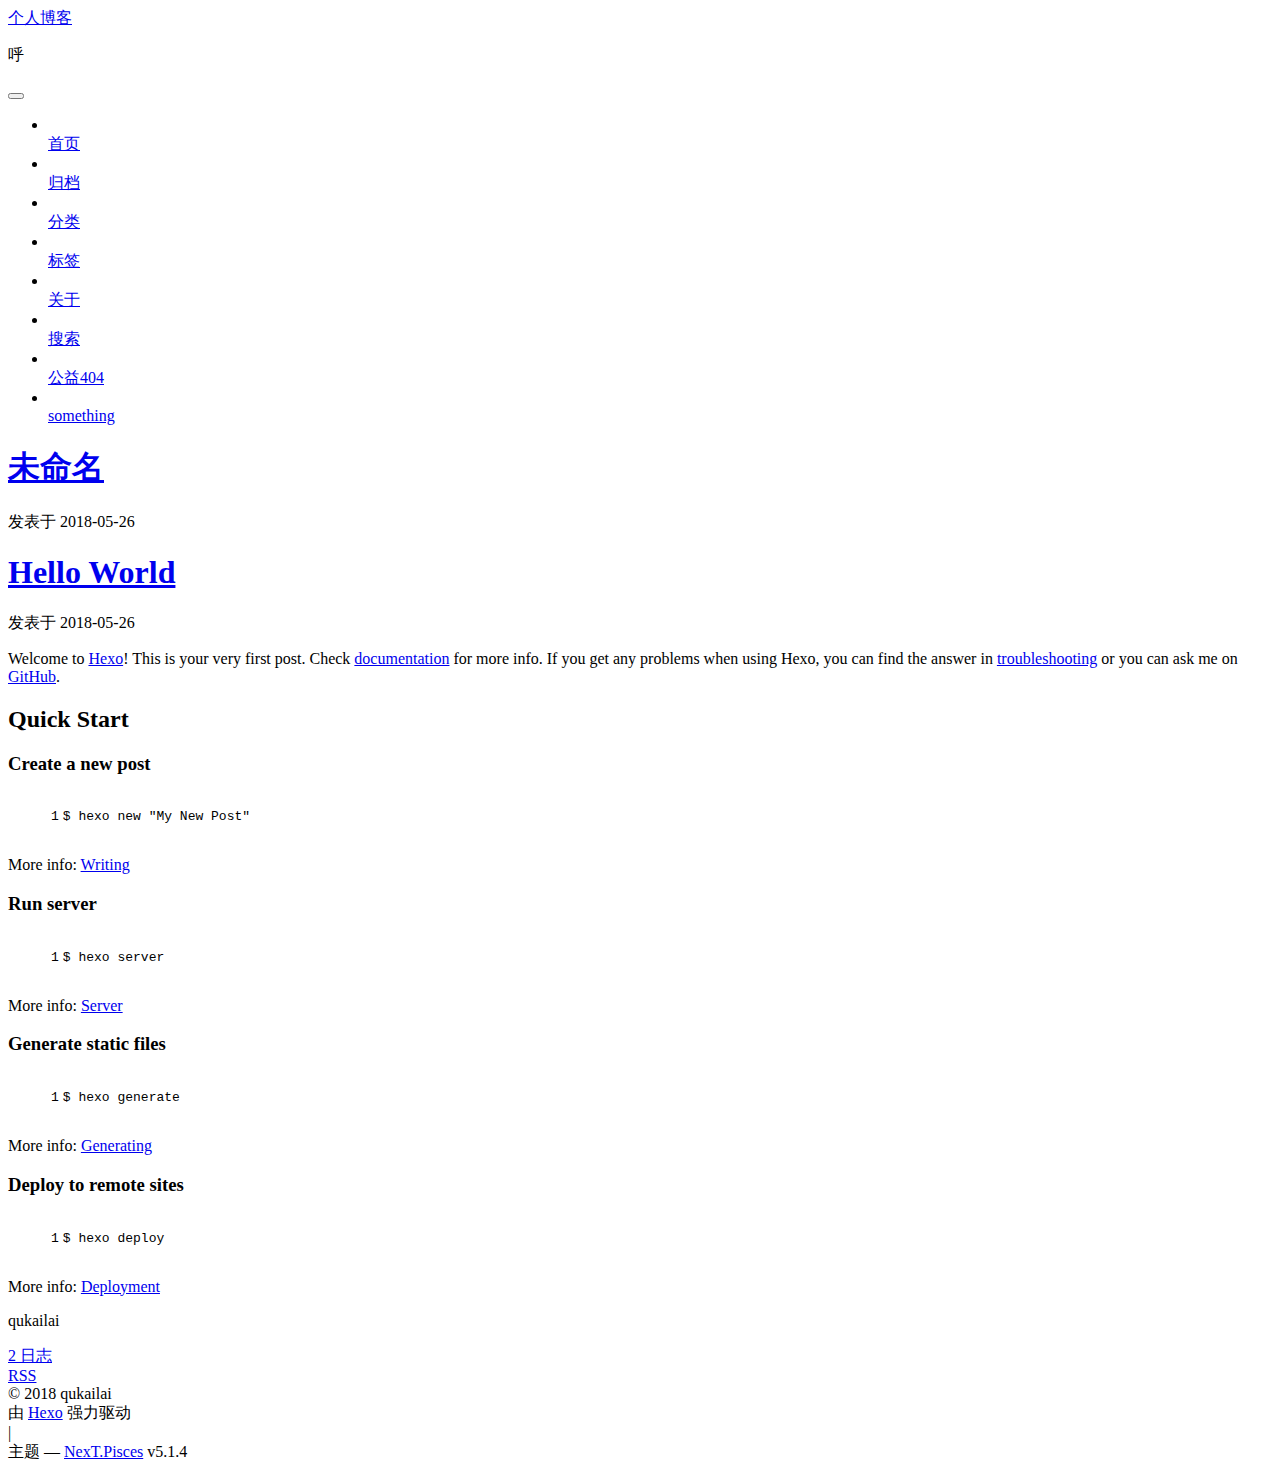
==== index.html @ 1ee1cd36 "Site updated: 2018-05-30 18:15:35" ====
<!DOCTYPE html>



  


<html class="theme-next pisces use-motion" lang="zh-Hans">
<head>
  <meta charset="UTF-8"/>
<meta http-equiv="X-UA-Compatible" content="IE=edge" />
<meta name="viewport" content="width=device-width, initial-scale=1, maximum-scale=1"/>
<meta name="theme-color" content="#222">









<meta http-equiv="Cache-Control" content="no-transform" />
<meta http-equiv="Cache-Control" content="no-siteapp" />
















  
  
  <link href="/blog/lib/fancybox/source/jquery.fancybox.css?v=2.1.5" rel="stylesheet" type="text/css" />







<link href="/blog/lib/font-awesome/css/font-awesome.min.css?v=4.6.2" rel="stylesheet" type="text/css" />

<link href="/blog/css/main.css?v=5.1.4" rel="stylesheet" type="text/css" />


  <link rel="apple-touch-icon" sizes="180x180" href="/blog/images/apple-touch-icon-next.png?v=5.1.4">


  <link rel="icon" type="image/png" sizes="32x32" href="/blog/images/favicon-32x32-next.png?v=5.1.4">


  <link rel="icon" type="image/png" sizes="16x16" href="/blog/images/favicon-16x16-next.png?v=5.1.4">


  <link rel="mask-icon" href="/blog/images/logo.svg?v=5.1.4" color="#222">





  <meta name="keywords" content="Hexo, NexT" />





  <link rel="alternate" href="/blog/atom.xml" title="个人博客" type="application/atom+xml" />






<meta name="keywords" content="q">
<meta property="og:type" content="website">
<meta property="og:title" content="个人博客">
<meta property="og:url" content="ttps://benmingzq.github.io/blog/index.html">
<meta property="og:site_name" content="个人博客">
<meta property="og:locale" content="zh-Hans">
<meta name="twitter:card" content="summary">
<meta name="twitter:title" content="个人博客">



<script type="text/javascript" id="hexo.configurations">
  var NexT = window.NexT || {};
  var CONFIG = {
    root: '/blog/',
    scheme: 'Pisces',
    version: '5.1.4',
    sidebar: {"position":"left","display":"post","offset":12,"b2t":false,"scrollpercent":false,"onmobile":false},
    fancybox: true,
    tabs: true,
    motion: {"enable":true,"async":false,"transition":{"post_block":"fadeIn","post_header":"slideDownIn","post_body":"slideDownIn","coll_header":"slideLeftIn","sidebar":"slideUpIn"}},
    duoshuo: {
      userId: '0',
      author: '博主'
    },
    algolia: {
      applicationID: '',
      apiKey: '',
      indexName: '',
      hits: {"per_page":10},
      labels: {"input_placeholder":"Search for Posts","hits_empty":"We didn't find any results for the search: ${query}","hits_stats":"${hits} results found in ${time} ms"}
    }
  };
</script>



  <link rel="canonical" href="ttps://benmingzq.github.io/blog/"/>





  <title>个人博客</title>
  








</head>

<body itemscope itemtype="http://schema.org/WebPage" lang="zh-Hans">

  
  
    
  

  <div class="container sidebar-position-left 
  page-home">
    <div class="headband"></div>

    <header id="header" class="header" itemscope itemtype="http://schema.org/WPHeader">
      <div class="header-inner"><div class="site-brand-wrapper">
  <div class="site-meta ">
    

    <div class="custom-logo-site-title">
      <a href="/blog/"  class="brand" rel="start">
        <span class="logo-line-before"><i></i></span>
        <span class="site-title">个人博客</span>
        <span class="logo-line-after"><i></i></span>
      </a>
    </div>
      
        <p class="site-subtitle">呼</p>
      
  </div>

  <div class="site-nav-toggle">
    <button>
      <span class="btn-bar"></span>
      <span class="btn-bar"></span>
      <span class="btn-bar"></span>
    </button>
  </div>
</div>

<nav class="site-nav">
  

  
    <ul id="menu" class="menu">
      
        
        <li class="menu-item menu-item-home">
          <a href="/blog/首页" rel="section">
            
              <i class="menu-item-icon fa fa-fw fa-question-circle"></i> <br />
            
            首页
          </a>
        </li>
      
        
        <li class="menu-item menu-item-archives">
          <a href="/blog/归档" rel="section">
            
              <i class="menu-item-icon fa fa-fw fa-question-circle"></i> <br />
            
            归档
          </a>
        </li>
      
        
        <li class="menu-item menu-item-categories">
          <a href="/blog/分类" rel="section">
            
              <i class="menu-item-icon fa fa-fw fa-question-circle"></i> <br />
            
            分类
          </a>
        </li>
      
        
        <li class="menu-item menu-item-tags">
          <a href="/blog/标签" rel="section">
            
              <i class="menu-item-icon fa fa-fw fa-question-circle"></i> <br />
            
            标签
          </a>
        </li>
      
        
        <li class="menu-item menu-item-about">
          <a href="/blog/关于" rel="section">
            
              <i class="menu-item-icon fa fa-fw fa-question-circle"></i> <br />
            
            关于
          </a>
        </li>
      
        
        <li class="menu-item menu-item-search">
          <a href="/blog/搜索" rel="section">
            
              <i class="menu-item-icon fa fa-fw fa-question-circle"></i> <br />
            
            搜索
          </a>
        </li>
      
        
        <li class="menu-item menu-item-commonweal">
          <a href="/blog/公益404" rel="section">
            
              <i class="menu-item-icon fa fa-fw fa-question-circle"></i> <br />
            
            公益404
          </a>
        </li>
      
        
        <li class="menu-item menu-item-something">
          <a href="/blog/有料" rel="section">
            
              <i class="menu-item-icon fa fa-fw fa-question-circle"></i> <br />
            
            something
          </a>
        </li>
      

      
    </ul>
  

  
</nav>



 </div>
    </header>

    <main id="main" class="main">
      <div class="main-inner">
        <div class="content-wrap">
          <div id="content" class="content">
            
  <section id="posts" class="posts-expand">
    
      

  

  
  
  

  <article class="post post-type-normal" itemscope itemtype="http://schema.org/Article">
  
  
  
  <div class="post-block">
    <link itemprop="mainEntityOfPage" href="ttps://benmingzq.github.io/blog/blog/2018/05/26/wf/">

    <span hidden itemprop="author" itemscope itemtype="http://schema.org/Person">
      <meta itemprop="name" content="qukailai">
      <meta itemprop="description" content="">
      <meta itemprop="image" content="/blog/images/avatar.gif">
    </span>

    <span hidden itemprop="publisher" itemscope itemtype="http://schema.org/Organization">
      <meta itemprop="name" content="个人博客">
    </span>

    
      <header class="post-header">

        
        
          <h1 class="post-title" itemprop="name headline">
                
                <a class="post-title-link" href="/blog/2018/05/26/wf/" itemprop="url">未命名</a></h1>
        

        <div class="post-meta">
          <span class="post-time">
            
              <span class="post-meta-item-icon">
                <i class="fa fa-calendar-o"></i>
              </span>
              
                <span class="post-meta-item-text">发表于</span>
              
              <time title="创建于" itemprop="dateCreated datePublished" datetime="2018-05-26T09:49:21Z">
                2018-05-26
              </time>
            

            

            
          </span>

          

          
            
          

          
          

          

          

          

        </div>
      </header>
    

    
    
    
    <div class="post-body" itemprop="articleBody">

      
      

      
        
          
            
          
        
      
    </div>
    
    
    

    

    

    

    <footer class="post-footer">
      

      

      

      
      
        <div class="post-eof"></div>
      
    </footer>
  </div>
  
  
  
  </article>


    
      

  

  
  
  

  <article class="post post-type-normal" itemscope itemtype="http://schema.org/Article">
  
  
  
  <div class="post-block">
    <link itemprop="mainEntityOfPage" href="ttps://benmingzq.github.io/blog/blog/2018/05/26/hello-world/">

    <span hidden itemprop="author" itemscope itemtype="http://schema.org/Person">
      <meta itemprop="name" content="qukailai">
      <meta itemprop="description" content="">
      <meta itemprop="image" content="/blog/images/avatar.gif">
    </span>

    <span hidden itemprop="publisher" itemscope itemtype="http://schema.org/Organization">
      <meta itemprop="name" content="个人博客">
    </span>

    
      <header class="post-header">

        
        
          <h1 class="post-title" itemprop="name headline">
                
                <a class="post-title-link" href="/blog/2018/05/26/hello-world/" itemprop="url">Hello World</a></h1>
        

        <div class="post-meta">
          <span class="post-time">
            
              <span class="post-meta-item-icon">
                <i class="fa fa-calendar-o"></i>
              </span>
              
                <span class="post-meta-item-text">发表于</span>
              
              <time title="创建于" itemprop="dateCreated datePublished" datetime="2018-05-26T08:26:00Z">
                2018-05-26
              </time>
            

            

            
          </span>

          

          
            
          

          
          

          

          

          

        </div>
      </header>
    

    
    
    
    <div class="post-body" itemprop="articleBody">

      
      

      
        
          
            <p>Welcome to <a href="https://hexo.io/" target="_blank" rel="noopener">Hexo</a>! This is your very first post. Check <a href="https://hexo.io/docs/" target="_blank" rel="noopener">documentation</a> for more info. If you get any problems when using Hexo, you can find the answer in <a href="https://hexo.io/docs/troubleshooting.html" target="_blank" rel="noopener">troubleshooting</a> or you can ask me on <a href="https://github.com/hexojs/hexo/issues" target="_blank" rel="noopener">GitHub</a>.</p>
<h2 id="Quick-Start"><a href="#Quick-Start" class="headerlink" title="Quick Start"></a>Quick Start</h2><h3 id="Create-a-new-post"><a href="#Create-a-new-post" class="headerlink" title="Create a new post"></a>Create a new post</h3><figure class="highlight bash"><table><tr><td class="gutter"><pre><span class="line">1</span><br></pre></td><td class="code"><pre><span class="line">$ hexo new <span class="string">"My New Post"</span></span><br></pre></td></tr></table></figure>
<p>More info: <a href="https://hexo.io/docs/writing.html" target="_blank" rel="noopener">Writing</a></p>
<h3 id="Run-server"><a href="#Run-server" class="headerlink" title="Run server"></a>Run server</h3><figure class="highlight bash"><table><tr><td class="gutter"><pre><span class="line">1</span><br></pre></td><td class="code"><pre><span class="line">$ hexo server</span><br></pre></td></tr></table></figure>
<p>More info: <a href="https://hexo.io/docs/server.html" target="_blank" rel="noopener">Server</a></p>
<h3 id="Generate-static-files"><a href="#Generate-static-files" class="headerlink" title="Generate static files"></a>Generate static files</h3><figure class="highlight bash"><table><tr><td class="gutter"><pre><span class="line">1</span><br></pre></td><td class="code"><pre><span class="line">$ hexo generate</span><br></pre></td></tr></table></figure>
<p>More info: <a href="https://hexo.io/docs/generating.html" target="_blank" rel="noopener">Generating</a></p>
<h3 id="Deploy-to-remote-sites"><a href="#Deploy-to-remote-sites" class="headerlink" title="Deploy to remote sites"></a>Deploy to remote sites</h3><figure class="highlight bash"><table><tr><td class="gutter"><pre><span class="line">1</span><br></pre></td><td class="code"><pre><span class="line">$ hexo deploy</span><br></pre></td></tr></table></figure>
<p>More info: <a href="https://hexo.io/docs/deployment.html" target="_blank" rel="noopener">Deployment</a></p>

          
        
      
    </div>
    
    
    

    

    

    

    <footer class="post-footer">
      

      

      

      
      
        <div class="post-eof"></div>
      
    </footer>
  </div>
  
  
  
  </article>


    
  </section>

  


          </div>
          


          

        </div>
        
          
  
  <div class="sidebar-toggle">
    <div class="sidebar-toggle-line-wrap">
      <span class="sidebar-toggle-line sidebar-toggle-line-first"></span>
      <span class="sidebar-toggle-line sidebar-toggle-line-middle"></span>
      <span class="sidebar-toggle-line sidebar-toggle-line-last"></span>
    </div>
  </div>

  <aside id="sidebar" class="sidebar">
    
    <div class="sidebar-inner">

      

      

      <section class="site-overview-wrap sidebar-panel sidebar-panel-active">
        <div class="site-overview">
          <div class="site-author motion-element" itemprop="author" itemscope itemtype="http://schema.org/Person">
            
              <p class="site-author-name" itemprop="name">qukailai</p>
              <p class="site-description motion-element" itemprop="description"></p>
          </div>

          <nav class="site-state motion-element">

            
              <div class="site-state-item site-state-posts">
              
                <a href="/blog/归档">
              
                  <span class="site-state-item-count">2</span>
                  <span class="site-state-item-name">日志</span>
                </a>
              </div>
            

            

            

          </nav>

          
            <div class="feed-link motion-element">
              <a href="/blog/atom.xml" rel="alternate">
                <i class="fa fa-rss"></i>
                RSS
              </a>
            </div>
          

          

          
          

          
          

          

        </div>
      </section>

      

      

    </div>
  </aside>


        
      </div>
    </main>

    <footer id="footer" class="footer">
      <div class="footer-inner">
        <div class="copyright">&copy; <span itemprop="copyrightYear">2018</span>
  <span class="with-love">
    <i class="fa fa-user"></i>
  </span>
  <span class="author" itemprop="copyrightHolder">qukailai</span>

  
</div>


  <div class="powered-by">由 <a class="theme-link" target="_blank" href="https://hexo.io">Hexo</a> 强力驱动</div>



  <span class="post-meta-divider">|</span>



  <div class="theme-info">主题 &mdash; <a class="theme-link" target="_blank" href="https://github.com/iissnan/hexo-theme-next">NexT.Pisces</a> v5.1.4</div>




        







        
      </div>
    </footer>

    
      <div class="back-to-top">
        <i class="fa fa-arrow-up"></i>
        
      </div>
    

    

  </div>

  

<script type="text/javascript">
  if (Object.prototype.toString.call(window.Promise) !== '[object Function]') {
    window.Promise = null;
  }
</script>









  












  
  
    <script type="text/javascript" src="/blog/lib/jquery/index.js?v=2.1.3"></script>
  

  
  
    <script type="text/javascript" src="/blog/lib/fastclick/lib/fastclick.min.js?v=1.0.6"></script>
  

  
  
    <script type="text/javascript" src="/blog/lib/jquery_lazyload/jquery.lazyload.js?v=1.9.7"></script>
  

  
  
    <script type="text/javascript" src="/blog/lib/velocity/velocity.min.js?v=1.2.1"></script>
  

  
  
    <script type="text/javascript" src="/blog/lib/velocity/velocity.ui.min.js?v=1.2.1"></script>
  

  
  
    <script type="text/javascript" src="/blog/lib/fancybox/source/jquery.fancybox.pack.js?v=2.1.5"></script>
  


  


  <script type="text/javascript" src="/blog/js/src/utils.js?v=5.1.4"></script>

  <script type="text/javascript" src="/blog/js/src/motion.js?v=5.1.4"></script>



  
  


  <script type="text/javascript" src="/blog/js/src/affix.js?v=5.1.4"></script>

  <script type="text/javascript" src="/blog/js/src/schemes/pisces.js?v=5.1.4"></script>



  

  


  <script type="text/javascript" src="/blog/js/src/bootstrap.js?v=5.1.4"></script>



  


  




	





  





  












  





  

  

  

  
  

  

  

  

</body>
</html>
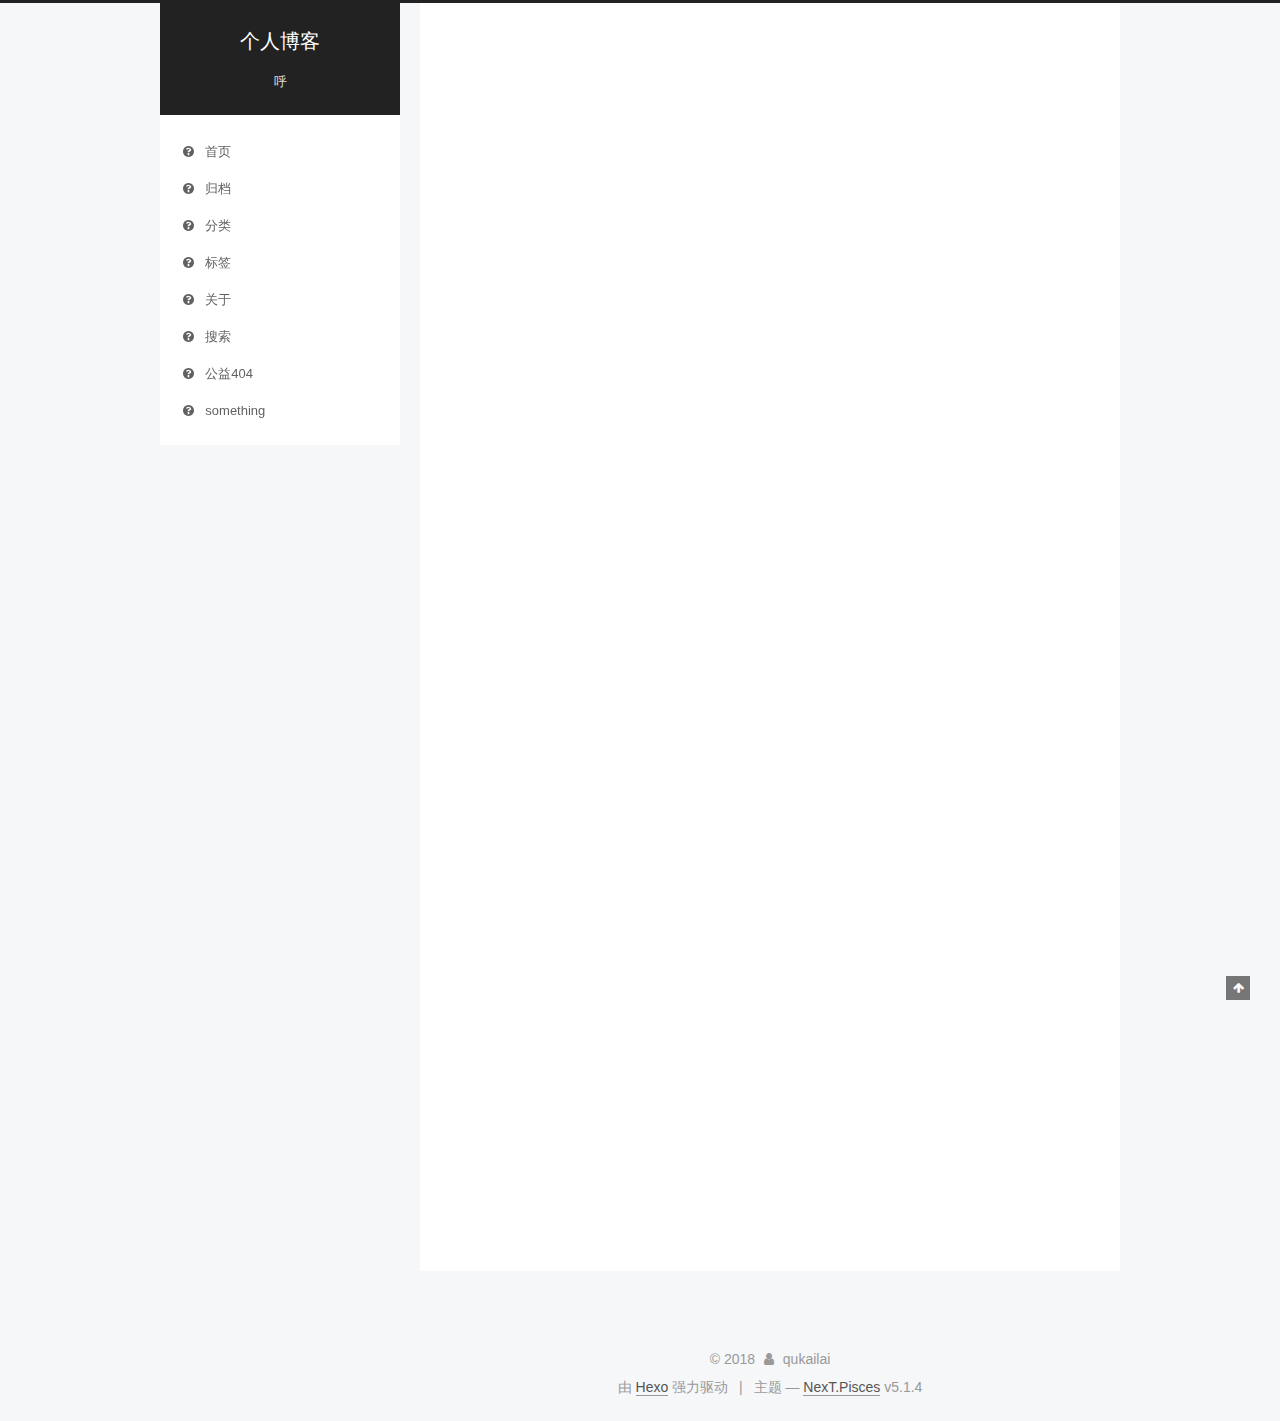
==== commit 1583802f: "Site updated: 2018-05-30 18:26:59" ====
--- a/index.html
+++ b/index.html
@@ -40,29 +40,29 @@
 
   
   
-  <link href="/blog/lib/fancybox/source/jquery.fancybox.css?v=2.1.5" rel="stylesheet" type="text/css" />
-
-
-
-
-
-
-
-<link href="/blog/lib/font-awesome/css/font-awesome.min.css?v=4.6.2" rel="stylesheet" type="text/css" />
-
-<link href="/blog/css/main.css?v=5.1.4" rel="stylesheet" type="text/css" />
-
-
-  <link rel="apple-touch-icon" sizes="180x180" href="/blog/images/apple-touch-icon-next.png?v=5.1.4">
-
-
-  <link rel="icon" type="image/png" sizes="32x32" href="/blog/images/favicon-32x32-next.png?v=5.1.4">
-
-
-  <link rel="icon" type="image/png" sizes="16x16" href="/blog/images/favicon-16x16-next.png?v=5.1.4">
-
-
-  <link rel="mask-icon" href="/blog/images/logo.svg?v=5.1.4" color="#222">
+  <link href="/lib/fancybox/source/jquery.fancybox.css?v=2.1.5" rel="stylesheet" type="text/css" />
+
+
+
+
+
+
+
+<link href="/lib/font-awesome/css/font-awesome.min.css?v=4.6.2" rel="stylesheet" type="text/css" />
+
+<link href="/css/main.css?v=5.1.4" rel="stylesheet" type="text/css" />
+
+
+  <link rel="apple-touch-icon" sizes="180x180" href="/images/apple-touch-icon-next.png?v=5.1.4">
+
+
+  <link rel="icon" type="image/png" sizes="32x32" href="/images/favicon-32x32-next.png?v=5.1.4">
+
+
+  <link rel="icon" type="image/png" sizes="16x16" href="/images/favicon-16x16-next.png?v=5.1.4">
+
+
+  <link rel="mask-icon" href="/images/logo.svg?v=5.1.4" color="#222">
 
 
 
@@ -74,7 +74,7 @@
 
 
 
-  <link rel="alternate" href="/blog/atom.xml" title="个人博客" type="application/atom+xml" />
+  <link rel="alternate" href="/atom.xml" title="个人博客" type="application/atom+xml" />
 
 
 
@@ -84,7 +84,7 @@
 <meta name="keywords" content="q">
 <meta property="og:type" content="website">
 <meta property="og:title" content="个人博客">
-<meta property="og:url" content="ttps://benmingzq.github.io/blog/index.html">
+<meta property="og:url" content="https://benmingzq.github.io/index.html">
 <meta property="og:site_name" content="个人博客">
 <meta property="og:locale" content="zh-Hans">
 <meta name="twitter:card" content="summary">
@@ -95,7 +95,7 @@
 <script type="text/javascript" id="hexo.configurations">
   var NexT = window.NexT || {};
   var CONFIG = {
-    root: '/blog/',
+    root: '/',
     scheme: 'Pisces',
     version: '5.1.4',
     sidebar: {"position":"left","display":"post","offset":12,"b2t":false,"scrollpercent":false,"onmobile":false},
@@ -118,7 +118,7 @@
 
 
 
-  <link rel="canonical" href="ttps://benmingzq.github.io/blog/"/>
+  <link rel="canonical" href="https://benmingzq.github.io/"/>
 
 
 
@@ -153,7 +153,7 @@
     
 
     <div class="custom-logo-site-title">
-      <a href="/blog/"  class="brand" rel="start">
+      <a href="/"  class="brand" rel="start">
         <span class="logo-line-before"><i></i></span>
         <span class="site-title">个人博客</span>
         <span class="logo-line-after"><i></i></span>
@@ -181,7 +181,7 @@
       
         
         <li class="menu-item menu-item-home">
-          <a href="/blog/首页" rel="section">
+          <a href="/首页" rel="section">
             
               <i class="menu-item-icon fa fa-fw fa-question-circle"></i> <br />
             
@@ -191,7 +191,7 @@
       
         
         <li class="menu-item menu-item-archives">
-          <a href="/blog/归档" rel="section">
+          <a href="/归档" rel="section">
             
               <i class="menu-item-icon fa fa-fw fa-question-circle"></i> <br />
             
@@ -201,7 +201,7 @@
       
         
         <li class="menu-item menu-item-categories">
-          <a href="/blog/分类" rel="section">
+          <a href="/分类" rel="section">
             
               <i class="menu-item-icon fa fa-fw fa-question-circle"></i> <br />
             
@@ -211,7 +211,7 @@
       
         
         <li class="menu-item menu-item-tags">
-          <a href="/blog/标签" rel="section">
+          <a href="/标签" rel="section">
             
               <i class="menu-item-icon fa fa-fw fa-question-circle"></i> <br />
             
@@ -221,7 +221,7 @@
       
         
         <li class="menu-item menu-item-about">
-          <a href="/blog/关于" rel="section">
+          <a href="/关于" rel="section">
             
               <i class="menu-item-icon fa fa-fw fa-question-circle"></i> <br />
             
@@ -231,7 +231,7 @@
       
         
         <li class="menu-item menu-item-search">
-          <a href="/blog/搜索" rel="section">
+          <a href="/搜索" rel="section">
             
               <i class="menu-item-icon fa fa-fw fa-question-circle"></i> <br />
             
@@ -241,7 +241,7 @@
       
         
         <li class="menu-item menu-item-commonweal">
-          <a href="/blog/公益404" rel="section">
+          <a href="/公益404" rel="section">
             
               <i class="menu-item-icon fa fa-fw fa-question-circle"></i> <br />
             
@@ -251,7 +251,7 @@
       
         
         <li class="menu-item menu-item-something">
-          <a href="/blog/有料" rel="section">
+          <a href="/有料" rel="section">
             
               <i class="menu-item-icon fa fa-fw fa-question-circle"></i> <br />
             
@@ -292,12 +292,12 @@
   
   
   <div class="post-block">
-    <link itemprop="mainEntityOfPage" href="ttps://benmingzq.github.io/blog/blog/2018/05/26/wf/">
+    <link itemprop="mainEntityOfPage" href="https://benmingzq.github.io/2018/05/26/wf/">
 
     <span hidden itemprop="author" itemscope itemtype="http://schema.org/Person">
       <meta itemprop="name" content="qukailai">
       <meta itemprop="description" content="">
-      <meta itemprop="image" content="/blog/images/avatar.gif">
+      <meta itemprop="image" content="/images/avatar.gif">
     </span>
 
     <span hidden itemprop="publisher" itemscope itemtype="http://schema.org/Organization">
@@ -311,7 +311,7 @@
         
           <h1 class="post-title" itemprop="name headline">
                 
-                <a class="post-title-link" href="/blog/2018/05/26/wf/" itemprop="url">未命名</a></h1>
+                <a class="post-title-link" href="/2018/05/26/wf/" itemprop="url">未命名</a></h1>
         
 
         <div class="post-meta">
@@ -411,12 +411,12 @@
   
   
   <div class="post-block">
-    <link itemprop="mainEntityOfPage" href="ttps://benmingzq.github.io/blog/blog/2018/05/26/hello-world/">
+    <link itemprop="mainEntityOfPage" href="https://benmingzq.github.io/2018/05/26/hello-world/">
 
     <span hidden itemprop="author" itemscope itemtype="http://schema.org/Person">
       <meta itemprop="name" content="qukailai">
       <meta itemprop="description" content="">
-      <meta itemprop="image" content="/blog/images/avatar.gif">
+      <meta itemprop="image" content="/images/avatar.gif">
     </span>
 
     <span hidden itemprop="publisher" itemscope itemtype="http://schema.org/Organization">
@@ -430,7 +430,7 @@
         
           <h1 class="post-title" itemprop="name headline">
                 
-                <a class="post-title-link" href="/blog/2018/05/26/hello-world/" itemprop="url">Hello World</a></h1>
+                <a class="post-title-link" href="/2018/05/26/hello-world/" itemprop="url">Hello World</a></h1>
         
 
         <div class="post-meta">
@@ -570,7 +570,7 @@
             
               <div class="site-state-item site-state-posts">
               
-                <a href="/blog/归档">
+                <a href="/归档">
               
                   <span class="site-state-item-count">2</span>
                   <span class="site-state-item-name">日志</span>
@@ -586,7 +586,7 @@
 
           
             <div class="feed-link motion-element">
-              <a href="/blog/atom.xml" rel="alternate">
+              <a href="/atom.xml" rel="alternate">
                 <i class="fa fa-rss"></i>
                 RSS
               </a>
@@ -697,60 +697,60 @@
 
   
   
-    <script type="text/javascript" src="/blog/lib/jquery/index.js?v=2.1.3"></script>
-  
-
-  
-  
-    <script type="text/javascript" src="/blog/lib/fastclick/lib/fastclick.min.js?v=1.0.6"></script>
-  
-
-  
-  
-    <script type="text/javascript" src="/blog/lib/jquery_lazyload/jquery.lazyload.js?v=1.9.7"></script>
-  
-
-  
-  
-    <script type="text/javascript" src="/blog/lib/velocity/velocity.min.js?v=1.2.1"></script>
-  
-
-  
-  
-    <script type="text/javascript" src="/blog/lib/velocity/velocity.ui.min.js?v=1.2.1"></script>
-  
-
-  
-  
-    <script type="text/javascript" src="/blog/lib/fancybox/source/jquery.fancybox.pack.js?v=2.1.5"></script>
-  
-
-
-  
-
-
-  <script type="text/javascript" src="/blog/js/src/utils.js?v=5.1.4"></script>
-
-  <script type="text/javascript" src="/blog/js/src/motion.js?v=5.1.4"></script>
-
-
-
-  
-  
-
-
-  <script type="text/javascript" src="/blog/js/src/affix.js?v=5.1.4"></script>
-
-  <script type="text/javascript" src="/blog/js/src/schemes/pisces.js?v=5.1.4"></script>
-
-
-
-  
-
-  
-
-
-  <script type="text/javascript" src="/blog/js/src/bootstrap.js?v=5.1.4"></script>
+    <script type="text/javascript" src="/lib/jquery/index.js?v=2.1.3"></script>
+  
+
+  
+  
+    <script type="text/javascript" src="/lib/fastclick/lib/fastclick.min.js?v=1.0.6"></script>
+  
+
+  
+  
+    <script type="text/javascript" src="/lib/jquery_lazyload/jquery.lazyload.js?v=1.9.7"></script>
+  
+
+  
+  
+    <script type="text/javascript" src="/lib/velocity/velocity.min.js?v=1.2.1"></script>
+  
+
+  
+  
+    <script type="text/javascript" src="/lib/velocity/velocity.ui.min.js?v=1.2.1"></script>
+  
+
+  
+  
+    <script type="text/javascript" src="/lib/fancybox/source/jquery.fancybox.pack.js?v=2.1.5"></script>
+  
+
+
+  
+
+
+  <script type="text/javascript" src="/js/src/utils.js?v=5.1.4"></script>
+
+  <script type="text/javascript" src="/js/src/motion.js?v=5.1.4"></script>
+
+
+
+  
+  
+
+
+  <script type="text/javascript" src="/js/src/affix.js?v=5.1.4"></script>
+
+  <script type="text/javascript" src="/js/src/schemes/pisces.js?v=5.1.4"></script>
+
+
+
+  
+
+  
+
+
+  <script type="text/javascript" src="/js/src/bootstrap.js?v=5.1.4"></script>
 
 
 
--- a/css/main.css
+++ b/css/main.css
@@ -0,0 +1,2993 @@
+/* normalize.css v3.0.2 | MIT License | git.io/normalize */
+html {
+  font-family: sans-serif; /* 1 */
+  -ms-text-size-adjust: 100%; /* 2 */
+  -webkit-text-size-adjust: 100%; /* 2 */
+}
+body {
+  margin: 0;
+}
+article,
+aside,
+details,
+figcaption,
+figure,
+footer,
+header,
+hgroup,
+main,
+menu,
+nav,
+section,
+summary {
+  display: block;
+}
+audio,
+canvas,
+progress,
+video {
+  display: inline-block; /* 1 */
+  vertical-align: baseline; /* 2 */
+}
+audio:not([controls]) {
+  display: none;
+  height: 0;
+}
+[hidden],
+template {
+  display: none;
+}
+a {
+  background-color: transparent;
+}
+a:active,
+a:hover {
+  outline: 0;
+}
+abbr[title] {
+  border-bottom: 1px dotted;
+}
+b,
+strong {
+  font-weight: bold;
+}
+dfn {
+  font-style: italic;
+}
+h1 {
+  font-size: 2em;
+  margin: 0.67em 0;
+}
+mark {
+  background: #ff0;
+  color: #000;
+}
+small {
+  font-size: 80%;
+}
+sub,
+sup {
+  font-size: 75%;
+  line-height: 0;
+  position: relative;
+  vertical-align: baseline;
+}
+sup {
+  top: -0.5em;
+}
+sub {
+  bottom: -0.25em;
+}
+img {
+  border: 0;
+}
+svg:not(:root) {
+  overflow: hidden;
+}
+figure {
+  margin: 1em 40px;
+}
+hr {
+  -moz-box-sizing: content-box;
+  box-sizing: content-box;
+  height: 0;
+}
+pre {
+  overflow: auto;
+}
+code,
+kbd,
+pre,
+samp {
+  font-family: monospace, monospace;
+  font-size: 1em;
+}
+button,
+input,
+optgroup,
+select,
+textarea {
+  color: inherit; /* 1 */
+  font: inherit; /* 2 */
+  margin: 0; /* 3 */
+}
+button {
+  overflow: visible;
+}
+button,
+select {
+  text-transform: none;
+}
+button,
+html input[type="button"],
+input[type="reset"],
+input[type="submit"] {
+  -webkit-appearance: button; /* 2 */
+  cursor: pointer; /* 3 */
+}
+button[disabled],
+html input[disabled] {
+  cursor: default;
+}
+button::-moz-focus-inner,
+input::-moz-focus-inner {
+  border: 0;
+  padding: 0;
+}
+input {
+  line-height: normal;
+}
+input[type="checkbox"],
+input[type="radio"] {
+  box-sizing: border-box; /* 1 */
+  padding: 0; /* 2 */
+}
+input[type="number"]::-webkit-inner-spin-button,
+input[type="number"]::-webkit-outer-spin-button {
+  height: auto;
+}
+input[type="search"] {
+  -webkit-appearance: textfield; /* 1 */
+  -moz-box-sizing: content-box;
+  -webkit-box-sizing: content-box; /* 2 */
+  box-sizing: content-box;
+}
+input[type="search"]::-webkit-search-cancel-button,
+input[type="search"]::-webkit-search-decoration {
+  -webkit-appearance: none;
+}
+fieldset {
+  border: 1px solid #c0c0c0;
+  margin: 0 2px;
+  padding: 0.35em 0.625em 0.75em;
+}
+legend {
+  border: 0; /* 1 */
+  padding: 0; /* 2 */
+}
+textarea {
+  overflow: auto;
+}
+optgroup {
+  font-weight: bold;
+}
+table {
+  border-collapse: collapse;
+  border-spacing: 0;
+}
+td,
+th {
+  padding: 0;
+}
+::selection {
+  background: #262a30;
+  color: #fff;
+}
+body {
+  position: relative;
+  font-family: 'Lato', "PingFang SC", "Microsoft YaHei", sans-serif;
+  font-size: 14px;
+  line-height: 2;
+  color: #555;
+  background: #f5f7f9;
+}
+@media (max-width: 767px) {
+  body {
+    padding-right: 0 !important;
+  }
+}
+@media (min-width: 768px) and (max-width: 991px) {
+  body {
+    padding-right: 0 !important;
+  }
+}
+@media (min-width: 1600px) {
+  body {
+    font-size: 16px;
+  }
+}
+h1,
+h2,
+h3,
+h4,
+h5,
+h6 {
+  margin: 0;
+  padding: 0;
+  font-weight: bold;
+  line-height: 1.5;
+  font-family: 'Lato', "PingFang SC", "Microsoft YaHei", sans-serif;
+}
+h2,
+h3,
+h4,
+h5,
+h6 {
+  margin: 20px 0 15px;
+}
+h1 {
+  font-size: 22px;
+}
+@media (max-width: 767px) {
+  h1 {
+    font-size: 18px;
+  }
+}
+h2 {
+  font-size: 20px;
+}
+@media (max-width: 767px) {
+  h2 {
+    font-size: 16px;
+  }
+}
+h3 {
+  font-size: 18px;
+}
+@media (max-width: 767px) {
+  h3 {
+    font-size: 14px;
+  }
+}
+h4 {
+  font-size: 16px;
+}
+@media (max-width: 767px) {
+  h4 {
+    font-size: 12px;
+  }
+}
+h5 {
+  font-size: 14px;
+}
+@media (max-width: 767px) {
+  h5 {
+    font-size: 10px;
+  }
+}
+h6 {
+  font-size: 12px;
+}
+@media (max-width: 767px) {
+  h6 {
+    font-size: 8px;
+  }
+}
+p {
+  margin: 0 0 20px 0;
+}
+a {
+  color: #555;
+  text-decoration: none;
+  outline: none;
+  border-bottom: 1px solid #999;
+  word-wrap: break-word;
+}
+a:hover {
+  color: #222;
+  border-bottom-color: #222;
+}
+blockquote {
+  margin: 0;
+  padding: 0;
+}
+img {
+  display: block;
+  margin: auto;
+  max-width: 100%;
+  height: auto;
+}
+hr {
+  margin: 40px 0;
+  height: 3px;
+  border: none;
+  background-color: #ddd;
+  background-image: repeating-linear-gradient(-45deg, #fff, #fff 4px, transparent 4px, transparent 8px);
+}
+blockquote {
+  padding: 0 15px;
+  color: #666;
+  border-left: 4px solid #ddd;
+}
+blockquote cite::before {
+  content: "-";
+  padding: 0 5px;
+}
+dt {
+  font-weight: 700;
+}
+dd {
+  margin: 0;
+  padding: 0;
+}
+kbd {
+  border: 1px solid #ccc;
+  border-radius: 0.2em;
+  box-shadow: 0.1em 0.1em 0.2em rgba(0,0,0,0.1);
+  background-color: #f9f9f9;
+  font-family: inherit;
+  background-image: -webkit-linear-gradient(top, #eee, #fff, #eee);
+  padding: 0.1em 0.3em;
+  white-space: nowrap;
+}
+.text-left {
+  text-align: left;
+}
+.text-center {
+  text-align: center;
+}
+.text-right {
+  text-align: right;
+}
+.text-justify {
+  text-align: justify;
+}
+.text-nowrap {
+  white-space: nowrap;
+}
+.text-lowercase {
+  text-transform: lowercase;
+}
+.text-uppercase {
+  text-transform: uppercase;
+}
+.text-capitalize {
+  text-transform: capitalize;
+}
+.center-block {
+  display: block;
+  margin-left: auto;
+  margin-right: auto;
+}
+.clearfix:before,
+.clearfix:after {
+  content: " ";
+  display: table;
+}
+.clearfix:after {
+  clear: both;
+}
+.pullquote {
+  width: 45%;
+}
+.pullquote.left {
+  float: left;
+  margin-left: 5px;
+  margin-right: 10px;
+}
+.pullquote.right {
+  float: right;
+  margin-left: 10px;
+  margin-right: 5px;
+}
+.affix.affix.affix {
+  position: fixed;
+}
+.translation {
+  margin-top: -20px;
+  font-size: 14px;
+  color: #999;
+}
+.scrollbar-measure {
+  width: 100px;
+  height: 100px;
+  overflow: scroll;
+  position: absolute;
+  top: -9999px;
+}
+.use-motion .motion-element {
+  opacity: 0;
+}
+table {
+  margin: 20px 0;
+  width: 100%;
+  border-collapse: collapse;
+  border-spacing: 0;
+  border: 1px solid #ddd;
+  font-size: 14px;
+  table-layout: fixed;
+  word-wrap: break-all;
+}
+table>tbody>tr:nth-of-type(odd) {
+  background-color: #f9f9f9;
+}
+table>tbody>tr:hover {
+  background-color: #f5f5f5;
+}
+caption,
+th,
+td {
+  padding: 8px;
+  text-align: left;
+  vertical-align: middle;
+  font-weight: normal;
+}
+th,
+td {
+  border-bottom: 3px solid #ddd;
+  border-right: 1px solid #eee;
+}
+th {
+  padding-bottom: 10px;
+  font-weight: 700;
+}
+td {
+  border-bottom-width: 1px;
+}
+html,
+body {
+  height: 100%;
+}
+.container {
+  position: relative;
+  min-height: 100%;
+}
+.header-inner {
+  margin: 0 auto;
+  padding: 100px 0 70px;
+  width: 700px;
+}
+@media (min-width: 1600px) {
+  .container .header-inner {
+    width: 900px;
+  }
+}
+.main {
+  padding-bottom: 150px;
+}
+.main-inner {
+  margin: 0 auto;
+  width: 700px;
+}
+@media (min-width: 1600px) {
+  .container .main-inner {
+    width: 900px;
+  }
+}
+.footer {
+  position: absolute;
+  left: 0;
+  bottom: 0;
+  width: 100%;
+  min-height: 50px;
+}
+.footer-inner {
+  box-sizing: border-box;
+  margin: 20px auto;
+  width: 700px;
+}
+@media (min-width: 1600px) {
+  .container .footer-inner {
+    width: 900px;
+  }
+}
+pre,
+.highlight {
+  overflow: auto;
+  margin: 20px 0;
+  padding: 0;
+  font-size: 13px;
+  color: #4d4d4c;
+  background: #f7f7f7;
+  line-height: 1.6;
+}
+pre,
+code {
+  font-family: consolas, Menlo, "PingFang SC", "Microsoft YaHei", monospace;
+}
+code {
+  padding: 2px 4px;
+  word-wrap: break-word;
+  color: #555;
+  background: #eee;
+  border-radius: 3px;
+  font-size: 13px;
+}
+pre {
+  padding: 10px;
+}
+pre code {
+  padding: 0;
+  color: #4d4d4c;
+  background: none;
+  text-shadow: none;
+}
+.highlight {
+  border-radius: 1px;
+}
+.highlight pre {
+  border: none;
+  margin: 0;
+  padding: 10px 0;
+}
+.highlight table {
+  margin: 0;
+  width: auto;
+  border: none;
+}
+.highlight td {
+  border: none;
+  padding: 0;
+}
+.highlight figcaption {
+  font-size: 1em;
+  color: #4d4d4c;
+  line-height: 1em;
+  margin-bottom: 1em;
+}
+.highlight figcaption:before,
+.highlight figcaption:after {
+  content: " ";
+  display: table;
+}
+.highlight figcaption:after {
+  clear: both;
+}
+.highlight figcaption a {
+  float: right;
+  color: #4d4d4c;
+}
+.highlight figcaption a:hover {
+  border-bottom-color: #4d4d4c;
+}
+.highlight .gutter pre {
+  padding-left: 10px;
+  padding-right: 10px;
+  color: #869194;
+  text-align: right;
+  background-color: #eff2f3;
+}
+.highlight .code pre {
+  width: 100%;
+  padding-left: 10px;
+  padding-right: 10px;
+  background-color: #f7f7f7;
+}
+.highlight .line {
+  height: 20px;
+}
+.gutter {
+  -webkit-user-select: none;
+  -moz-user-select: none;
+  -ms-user-select: none;
+  user-select: none;
+}
+.gist table {
+  width: auto;
+}
+.gist table td {
+  border: none;
+}
+pre .deletion {
+  background: #fdd;
+}
+pre .addition {
+  background: #dfd;
+}
+pre .meta {
+  color: #8959a8;
+}
+pre .comment {
+  color: #8e908c;
+}
+pre .variable,
+pre .attribute,
+pre .tag,
+pre .regexp,
+pre .ruby .constant,
+pre .xml .tag .title,
+pre .xml .pi,
+pre .xml .doctype,
+pre .html .doctype,
+pre .css .id,
+pre .css .class,
+pre .css .pseudo {
+  color: #c82829;
+}
+pre .number,
+pre .preprocessor,
+pre .built_in,
+pre .literal,
+pre .params,
+pre .constant,
+pre .command {
+  color: #f5871f;
+}
+pre .ruby .class .title,
+pre .css .rules .attribute,
+pre .string,
+pre .value,
+pre .inheritance,
+pre .header,
+pre .ruby .symbol,
+pre .xml .cdata,
+pre .special,
+pre .number,
+pre .formula {
+  color: #718c00;
+}
+pre .title,
+pre .css .hexcolor {
+  color: #3e999f;
+}
+pre .function,
+pre .python .decorator,
+pre .python .title,
+pre .ruby .function .title,
+pre .ruby .title .keyword,
+pre .perl .sub,
+pre .javascript .title,
+pre .coffeescript .title {
+  color: #4271ae;
+}
+pre .keyword,
+pre .javascript .function {
+  color: #8959a8;
+}
+.full-image.full-image.full-image.full-image {
+  border: none;
+  max-width: 100%;
+  width: auto;
+  margin: 20px auto 25px;
+}
+@media (min-width: 992px) {
+  .full-image.full-image.full-image.full-image {
+    max-width: none;
+    width: 118%;
+    margin: 0 -9%;
+  }
+}
+.blockquote-center,
+.page-home .post-type-quote blockquote,
+.page-post-detail .post-type-quote blockquote {
+  position: relative;
+  margin: 40px 0;
+  padding: 0;
+  border-left: none;
+  text-align: center;
+}
+.blockquote-center::before,
+.page-home .post-type-quote blockquote::before,
+.page-post-detail .post-type-quote blockquote::before,
+.blockquote-center::after,
+.page-home .post-type-quote blockquote::after,
+.page-post-detail .post-type-quote blockquote::after {
+  position: absolute;
+  content: ' ';
+  display: block;
+  width: 100%;
+  height: 24px;
+  opacity: 0.2;
+  background-repeat: no-repeat;
+  background-position: 0 -6px;
+  background-size: 22px 22px;
+}
+.blockquote-center::before,
+.page-home .post-type-quote blockquote::before,
+.page-post-detail .post-type-quote blockquote::before {
+  top: -20px;
+  background-image: url("../images/quote-l.svg");
+  border-top: 1px solid #ccc;
+}
+.blockquote-center::after,
+.page-home .post-type-quote blockquote::after,
+.page-post-detail .post-type-quote blockquote::after {
+  bottom: -20px;
+  background-image: url("../images/quote-r.svg");
+  border-bottom: 1px solid #ccc;
+  background-position: 100% 8px;
+}
+.blockquote-center p,
+.page-home .post-type-quote blockquote p,
+.page-post-detail .post-type-quote blockquote p,
+.blockquote-center div,
+.page-home .post-type-quote blockquote div,
+.page-post-detail .post-type-quote blockquote div {
+  text-align: center;
+}
+.post .post-body .group-picture img {
+  box-sizing: border-box;
+  padding: 0 3px;
+  border: none;
+}
+.post .group-picture-row {
+  overflow: hidden;
+  margin-top: 6px;
+}
+.post .group-picture-row:first-child {
+  margin-top: 0;
+}
+.post .group-picture-column {
+  float: left;
+}
+.page-post-detail .post-body .group-picture-column {
+  float: none;
+  margin-top: 10px;
+  width: auto !important;
+}
+.page-post-detail .post-body .group-picture-column img {
+  margin: 0 auto;
+}
+.page-archive .group-picture-container {
+  overflow: hidden;
+}
+.page-archive .group-picture-row {
+  float: left;
+}
+.page-archive .group-picture-row:first-child {
+  margin-top: 6px;
+}
+.page-archive .group-picture-column {
+  max-width: 150px;
+  max-height: 150px;
+}
+.post-body .note {
+  position: relative;
+  padding: 15px;
+  margin-bottom: 20px;
+  border: 1px solid #eee;
+  border-left-width: 5px;
+  border-radius: 3px;
+}
+.post-body .note h2,
+.post-body .note h3,
+.post-body .note h4,
+.post-body .note h5,
+.post-body .note h6 {
+  margin-top: 0;
+  margin-bottom: 0;
+  border-bottom: initial;
+  padding-top: 0 !important;
+}
+.post-body .note p:first-child,
+.post-body .note ul:first-child,
+.post-body .note ol:first-child,
+.post-body .note table:first-child,
+.post-body .note pre:first-child,
+.post-body .note blockquote:first-child {
+  margin-top: 0;
+}
+.post-body .note p:last-child,
+.post-body .note ul:last-child,
+.post-body .note ol:last-child,
+.post-body .note table:last-child,
+.post-body .note pre:last-child,
+.post-body .note blockquote:last-child {
+  margin-bottom: 0;
+}
+.post-body .note.default {
+  border-left-color: #777;
+}
+.post-body .note.default h2,
+.post-body .note.default h3,
+.post-body .note.default h4,
+.post-body .note.default h5,
+.post-body .note.default h6 {
+  color: #777;
+}
+.post-body .note.primary {
+  border-left-color: #6f42c1;
+}
+.post-body .note.primary h2,
+.post-body .note.primary h3,
+.post-body .note.primary h4,
+.post-body .note.primary h5,
+.post-body .note.primary h6 {
+  color: #6f42c1;
+}
+.post-body .note.info {
+  border-left-color: #428bca;
+}
+.post-body .note.info h2,
+.post-body .note.info h3,
+.post-body .note.info h4,
+.post-body .note.info h5,
+.post-body .note.info h6 {
+  color: #428bca;
+}
+.post-body .note.success {
+  border-left-color: #5cb85c;
+}
+.post-body .note.success h2,
+.post-body .note.success h3,
+.post-body .note.success h4,
+.post-body .note.success h5,
+.post-body .note.success h6 {
+  color: #5cb85c;
+}
+.post-body .note.warning {
+  border-left-color: #f0ad4e;
+}
+.post-body .note.warning h2,
+.post-body .note.warning h3,
+.post-body .note.warning h4,
+.post-body .note.warning h5,
+.post-body .note.warning h6 {
+  color: #f0ad4e;
+}
+.post-body .note.danger {
+  border-left-color: #d9534f;
+}
+.post-body .note.danger h2,
+.post-body .note.danger h3,
+.post-body .note.danger h4,
+.post-body .note.danger h5,
+.post-body .note.danger h6 {
+  color: #d9534f;
+}
+.post-body .label {
+  display: inline;
+  padding: 0 2px;
+  white-space: nowrap;
+}
+.post-body .label.default {
+  background-color: #f0f0f0;
+}
+.post-body .label.primary {
+  background-color: #efe6f7;
+}
+.post-body .label.info {
+  background-color: #e5f2f8;
+}
+.post-body .label.success {
+  background-color: #e7f4e9;
+}
+.post-body .label.warning {
+  background-color: #fcf6e1;
+}
+.post-body .label.danger {
+  background-color: #fae8eb;
+}
+.post-body .tabs {
+  position: relative;
+  display: block;
+  margin-bottom: 20px;
+  padding-top: 10px;
+}
+.post-body .tabs ul.nav-tabs {
+  margin: 0;
+  padding: 0;
+  display: flex;
+  margin-bottom: -1px;
+}
+@media (max-width: 413px) {
+  .post-body .tabs ul.nav-tabs {
+    display: block;
+    margin-bottom: 5px;
+  }
+}
+.post-body .tabs ul.nav-tabs li.tab {
+  list-style-type: none !important;
+  margin: 0 0.25em 0 0;
+  border-top: 3px solid transparent;
+  border-left: 1px solid transparent;
+  border-right: 1px solid transparent;
+}
+@media (max-width: 413px) {
+  .post-body .tabs ul.nav-tabs li.tab {
+    margin: initial;
+    border-top: 1px solid transparent;
+    border-left: 3px solid transparent;
+    border-right: 1px solid transparent;
+    border-bottom: 1px solid transparent;
+  }
+}
+.post-body .tabs ul.nav-tabs li.tab a {
+  outline: 0;
+  border-bottom: initial;
+  display: block;
+  line-height: 1.8em;
+  padding: 0.25em 0.75em;
+  transition-duration: 0.2s;
+  transition-timing-function: ease-out;
+  transition-delay: 0s;
+}
+.post-body .tabs ul.nav-tabs li.tab a i {
+  width: 1.285714285714286em;
+}
+.post-body .tabs ul.nav-tabs li.tab.active {
+  border-top: 3px solid #fc6423;
+  border-left: 1px solid #ddd;
+  border-right: 1px solid #ddd;
+  background-color: #fff;
+}
+@media (max-width: 413px) {
+  .post-body .tabs ul.nav-tabs li.tab.active {
+    border-top: 1px solid #ddd;
+    border-left: 3px solid #fc6423;
+    border-right: 1px solid #ddd;
+    border-bottom: 1px solid #ddd;
+  }
+}
+.post-body .tabs ul.nav-tabs li.tab.active a {
+  cursor: default;
+  color: #555;
+}
+.post-body .tabs .tab-content {
+  background-color: #fff;
+}
+.post-body .tabs .tab-content .tab-pane {
+  border: 1px solid #ddd;
+  padding: 20px 20px 0 20px;
+}
+.post-body .tabs .tab-content .tab-pane:not(.active) {
+  display: none !important;
+}
+.post-body .tabs .tab-content .tab-pane.active {
+  display: block !important;
+}
+.btn {
+  display: inline-block;
+  padding: 0 20px;
+  font-size: 14px;
+  color: #555;
+  background: #fff;
+  border: 2px solid #555;
+  text-decoration: none;
+  border-radius: 2px;
+  transition-property: background-color;
+  transition-duration: 0.2s;
+  transition-timing-function: ease-in-out;
+  transition-delay: 0s;
+  line-height: 2;
+}
+.btn:hover {
+  border-color: #222;
+  color: #fff;
+  background: #222;
+}
+.btn +.btn {
+  margin: 0 0 8px 8px;
+}
+.btn .fa-fw {
+  width: 1.285714285714286em;
+  text-align: left;
+}
+.btn-bar {
+  display: block;
+  width: 22px;
+  height: 2px;
+  background: #555;
+  border-radius: 1px;
+}
+.btn-bar+.btn-bar {
+  margin-top: 4px;
+}
+.pagination {
+  margin: 120px 0 40px;
+  text-align: center;
+  border-top: 1px solid #eee;
+}
+.page-number-basic,
+.pagination .prev,
+.pagination .next,
+.pagination .page-number,
+.pagination .space {
+  display: inline-block;
+  position: relative;
+  top: -1px;
+  margin: 0 10px;
+  padding: 0 11px;
+}
+@media (max-width: 767px) {
+  .page-number-basic,
+  .pagination .prev,
+  .pagination .next,
+  .pagination .page-number,
+  .pagination .space {
+    margin: 0 5px;
+  }
+}
+.pagination .prev,
+.pagination .next,
+.pagination .page-number {
+  border-bottom: 0;
+  border-top: 1px solid #eee;
+  transition-property: border-color;
+  transition-duration: 0.2s;
+  transition-timing-function: ease-in-out;
+  transition-delay: 0s;
+}
+.pagination .prev:hover,
+.pagination .next:hover,
+.pagination .page-number:hover {
+  border-top-color: #222;
+}
+.pagination .space {
+  padding: 0;
+  margin: 0;
+}
+.pagination .prev {
+  margin-left: 0;
+}
+.pagination .next {
+  margin-right: 0;
+}
+.pagination .page-number.current {
+  color: #fff;
+  background: #ccc;
+  border-top-color: #ccc;
+}
+@media (max-width: 767px) {
+  .pagination {
+    border-top: none;
+  }
+  .pagination .prev,
+  .pagination .next,
+  .pagination .page-number {
+    margin-bottom: 10px;
+    border-top: 0;
+    border-bottom: 1px solid #eee;
+    padding: 0 10px;
+  }
+  .pagination .prev:hover,
+  .pagination .next:hover,
+  .pagination .page-number:hover {
+    border-bottom-color: #222;
+  }
+}
+.comments {
+  margin: 60px 20px 0;
+}
+.tag-cloud {
+  text-align: center;
+}
+.tag-cloud a {
+  display: inline-block;
+  margin: 10px;
+}
+.back-to-top {
+  box-sizing: border-box;
+  position: fixed;
+  bottom: -100px;
+  right: 30px;
+  z-index: 1050;
+  padding: 0 6px;
+  width: 24px;
+  background: #222;
+  font-size: 12px;
+  opacity: 0.6;
+  color: #fff;
+  cursor: pointer;
+  text-align: center;
+  -webkit-transform: translateZ(0);
+  transition-property: bottom;
+  transition-duration: 0.2s;
+  transition-timing-function: ease-in-out;
+  transition-delay: 0s;
+}
+@media (min-width: 768px) and (max-width: 991px) {
+  .back-to-top {
+    display: none !important;
+  }
+}
+@media (max-width: 767px) {
+  .back-to-top {
+    display: none !important;
+  }
+}
+.back-to-top.back-to-top-on {
+  bottom: 30px;
+}
+.header {
+  background: transparent;
+}
+.header-inner {
+  position: relative;
+}
+.headband {
+  height: 3px;
+  background: #222;
+}
+.site-meta {
+  margin: 0;
+  text-align: center;
+}
+@media (max-width: 767px) {
+  .site-meta {
+    text-align: center;
+  }
+}
+.brand {
+  position: relative;
+  display: inline-block;
+  padding: 0 40px;
+  color: #fff;
+  background: #222;
+  border-bottom: none;
+}
+.brand:hover {
+  color: #fff;
+}
+.logo {
+  display: inline-block;
+  margin-right: 5px;
+  line-height: 36px;
+  vertical-align: top;
+}
+.site-title {
+  display: inline-block;
+  vertical-align: top;
+  line-height: 36px;
+  font-size: 20px;
+  font-weight: normal;
+  font-family: 'Lato', "PingFang SC", "Microsoft YaHei", sans-serif;
+}
+.site-subtitle {
+  margin-top: 10px;
+  font-size: 13px;
+  color: #ddd;
+}
+.use-motion .brand {
+  opacity: 0;
+}
+.use-motion .logo,
+.use-motion .site-title,
+.use-motion .site-subtitle {
+  opacity: 0;
+  position: relative;
+  top: -10px;
+}
+.site-nav-toggle {
+  display: none;
+  position: absolute;
+  top: 10px;
+  left: 10px;
+}
+@media (max-width: 767px) {
+  .site-nav-toggle {
+    display: block;
+  }
+}
+.site-nav-toggle button {
+  margin-top: 2px;
+  padding: 9px 10px;
+  background: transparent;
+  border: none;
+}
+@media (max-width: 767px) {
+  .site-nav {
+    display: none;
+    margin: 0 -10px;
+    padding: 0 10px;
+    clear: both;
+    border-top: 1px solid #ddd;
+  }
+}
+@media (min-width: 768px) and (max-width: 991px) {
+  .site-nav {
+    display: block !important;
+  }
+}
+@media (min-width: 992px) {
+  .site-nav {
+    display: block !important;
+  }
+}
+.menu {
+  margin-top: 20px;
+  padding-left: 0;
+  text-align: center;
+}
+.menu .menu-item {
+  display: inline-block;
+  margin: 0 10px;
+  list-style: none;
+}
+@media screen and (max-width: 767px) {
+  .menu .menu-item {
+    margin-top: 10px;
+  }
+}
+.menu .menu-item a {
+  display: block;
+  font-size: 13px;
+  line-height: inherit;
+  border-bottom: 1px solid transparent;
+  transition-property: border-color;
+  transition-duration: 0.2s;
+  transition-timing-function: ease-in-out;
+  transition-delay: 0s;
+}
+.menu .menu-item a:hover,
+.menu-item-active a {
+  border-bottom-color: #222;
+}
+.menu .menu-item .fa {
+  margin-right: 5px;
+}
+.use-motion .menu-item {
+  opacity: 0;
+}
+.post-body {
+  font-family: 'Lato', "PingFang SC", "Microsoft YaHei", sans-serif;
+}
+@media (max-width: 767px) {
+  .post-body {
+    word-break: break-word;
+  }
+}
+.post-body .fancybox img {
+  display: block !important;
+  margin: 0 auto;
+  cursor: pointer;
+  cursor: zoom-in;
+  cursor: -webkit-zoom-in;
+}
+.post-body .image-caption,
+.post-body .figure .caption {
+  margin: -20px auto 15px;
+  text-align: center;
+  font-size: 14px;
+  color: #999;
+  font-weight: bold;
+  line-height: 1;
+}
+.post-sticky-flag {
+  display: inline-block;
+  font-size: 16px;
+  -ms-transform: rotate(30deg);
+  -webkit-transform: rotate(30deg);
+  -moz-transform: rotate(30deg);
+  -ms-transform: rotate(30deg);
+  -o-transform: rotate(30deg);
+  transform: rotate(30deg);
+}
+.use-motion .post-block,
+.use-motion .pagination,
+.use-motion .comments {
+  opacity: 0;
+}
+.use-motion .post-header {
+  opacity: 0;
+}
+.use-motion .post-body {
+  opacity: 0;
+}
+.use-motion .collection-title {
+  opacity: 0;
+}
+.posts-expand {
+  padding-top: 40px;
+}
+@media (max-width: 767px) {
+  .posts-expand {
+    margin: 0 20px;
+  }
+  .post-body pre .gutter pre {
+    padding-right: 10px;
+  }
+  .post-body .highlight {
+    margin-left: 0px;
+    margin-right: 0px;
+    padding: 0;
+  }
+  .post-body .highlight .gutter pre {
+    padding-right: 10px;
+  }
+}
+@media (min-width: 992px) {
+  .posts-expand .post-body {
+    text-align: justify;
+  }
+}
+.posts-expand .post-body h2,
+.posts-expand .post-body h3,
+.posts-expand .post-body h4,
+.posts-expand .post-body h5,
+.posts-expand .post-body h6 {
+  padding-top: 10px;
+}
+.posts-expand .post-body h2 .header-anchor,
+.posts-expand .post-body h3 .header-anchor,
+.posts-expand .post-body h4 .header-anchor,
+.posts-expand .post-body h5 .header-anchor,
+.posts-expand .post-body h6 .header-anchor {
+  float: right;
+  margin-left: 10px;
+  color: #ccc;
+  border-bottom-style: none;
+  visibility: hidden;
+}
+.posts-expand .post-body h2 .header-anchor:hover,
+.posts-expand .post-body h3 .header-anchor:hover,
+.posts-expand .post-body h4 .header-anchor:hover,
+.posts-expand .post-body h5 .header-anchor:hover,
+.posts-expand .post-body h6 .header-anchor:hover {
+  color: inherit;
+}
+.posts-expand .post-body h2:hover .header-anchor,
+.posts-expand .post-body h3:hover .header-anchor,
+.posts-expand .post-body h4:hover .header-anchor,
+.posts-expand .post-body h5:hover .header-anchor,
+.posts-expand .post-body h6:hover .header-anchor {
+  visibility: visible;
+}
+.posts-expand .post-body ul li {
+  list-style: circle;
+}
+.posts-expand .post-body img {
+  box-sizing: border-box;
+  margin: auto;
+  padding: 3px;
+  border: 1px solid #ddd;
+}
+.posts-expand .post-body .fancybox img {
+  margin: 0 auto 25px;
+}
+@media (max-width: 767px) {
+  .posts-collapse {
+    margin: 0 20px;
+  }
+  .posts-collapse .post-title,
+  .posts-collapse .post-meta {
+    display: block;
+    width: auto;
+    text-align: left;
+  }
+}
+.posts-collapse {
+  position: relative;
+  z-index: 1010;
+  margin-left: 55px;
+}
+.posts-collapse::after {
+  content: " ";
+  position: absolute;
+  top: 20px;
+  left: 0;
+  margin-left: -2px;
+  width: 4px;
+  height: 100%;
+  background: #f5f5f5;
+  z-index: -1;
+}
+@media (max-width: 767px) {
+  .posts-collapse {
+    margin: 0 20px;
+  }
+}
+.posts-collapse .collection-title {
+  position: relative;
+  margin: 60px 0;
+}
+.posts-collapse .collection-title h1,
+.posts-collapse .collection-title h2 {
+  margin-left: 20px;
+}
+.posts-collapse .collection-title small {
+  color: #bbb;
+  margin-left: 5px;
+}
+.posts-collapse .collection-title::before {
+  content: " ";
+  position: absolute;
+  left: 0;
+  top: 50%;
+  margin-left: -4px;
+  margin-top: -4px;
+  width: 8px;
+  height: 8px;
+  background: #bbb;
+  border-radius: 50%;
+}
+.posts-collapse .post {
+  margin: 30px 0;
+}
+.posts-collapse .post-header {
+  position: relative;
+  transition-duration: 0.2s;
+  transition-timing-function: ease-in-out;
+  transition-delay: 0s;
+  transition-property: border;
+  border-bottom: 1px dashed #ccc;
+}
+.posts-collapse .post-header::before {
+  content: " ";
+  position: absolute;
+  left: 0;
+  top: 12px;
+  width: 6px;
+  height: 6px;
+  margin-left: -4px;
+  background: #bbb;
+  border-radius: 50%;
+  border: 1px solid #fff;
+  transition-duration: 0.2s;
+  transition-timing-function: ease-in-out;
+  transition-delay: 0s;
+  transition-property: background;
+}
+.posts-collapse .post-header:hover {
+  border-bottom-color: #666;
+}
+.posts-collapse .post-header:hover::before {
+  background: #222;
+}
+.posts-collapse .post-meta {
+  position: absolute;
+  font-size: 12px;
+  left: 20px;
+  top: 5px;
+}
+.posts-collapse .post-comments-count {
+  display: none;
+}
+.posts-collapse .post-title {
+  margin-left: 60px;
+  font-size: 16px;
+  font-weight: normal;
+  line-height: inherit;
+}
+.posts-collapse .post-title::after {
+  margin-left: 3px;
+  opacity: 0.6;
+}
+.posts-collapse .post-title a {
+  color: #666;
+  border-bottom: none;
+}
+.page-home .post-type-quote .post-header,
+.page-post-detail .post-type-quote .post-header,
+.page-home .post-type-quote .post-tags,
+.page-post-detail .post-type-quote .post-tags {
+  display: none;
+}
+.posts-expand .post-title {
+  text-align: center;
+  word-break: break-word;
+  font-weight: 400;
+}
+.posts-expand .post-title-link {
+  display: inline-block;
+  position: relative;
+  color: #555;
+  border-bottom: none;
+  line-height: 1.2;
+  vertical-align: top;
+}
+.posts-expand .post-title-link::before {
+  content: "";
+  position: absolute;
+  width: 100%;
+  height: 2px;
+  bottom: 0;
+  left: 0;
+  background-color: #000;
+  visibility: hidden;
+  -webkit-transform: scaleX(0);
+  -moz-transform: scaleX(0);
+  -ms-transform: scaleX(0);
+  -o-transform: scaleX(0);
+  transform: scaleX(0);
+  transition-duration: 0.2s;
+  transition-timing-function: ease-in-out;
+  transition-delay: 0s;
+}
+.posts-expand .post-title-link:hover::before {
+  visibility: visible;
+  -webkit-transform: scaleX(1);
+  -moz-transform: scaleX(1);
+  -ms-transform: scaleX(1);
+  -o-transform: scaleX(1);
+  transform: scaleX(1);
+}
+.posts-expand .post-title-link .fa {
+  font-size: 16px;
+}
+.posts-expand .post-meta {
+  margin: 3px 0 60px 0;
+  color: #999;
+  font-family: 'Lato', "PingFang SC", "Microsoft YaHei", sans-serif;
+  font-size: 12px;
+  text-align: center;
+}
+.posts-expand .post-meta .post-category-list {
+  display: inline-block;
+  margin: 0;
+  padding: 3px;
+}
+.posts-expand .post-meta .post-category-list-link {
+  color: #999;
+}
+.posts-expand .post-meta .post-description {
+  font-size: 14px;
+  margin-top: 2px;
+}
+.post-meta-divider {
+  margin: 0 0.5em;
+}
+.post-meta-item-icon {
+  margin-right: 3px;
+}
+@media (min-width: 768px) and (max-width: 991px) {
+  .post-meta-item-icon {
+    display: inline-block;
+  }
+}
+@media (max-width: 767px) {
+  .post-meta-item-icon {
+    display: inline-block;
+  }
+}
+@media (min-width: 768px) and (max-width: 991px) {
+  .post-meta-item-text {
+    display: none;
+  }
+}
+@media (max-width: 767px) {
+  .post-meta-item-text {
+    display: none;
+  }
+}
+@media (max-width: 767px) {
+  .posts-expand .post-comments-count {
+    display: none;
+  }
+}
+.post-button {
+  margin-top: 40px;
+}
+.posts-expand .post-tags {
+  margin-top: 40px;
+  text-align: center;
+}
+.posts-expand .post-tags a {
+  display: inline-block;
+  margin-right: 10px;
+  font-size: 13px;
+}
+.post-nav {
+  display: table;
+  margin-top: 15px;
+  width: 100%;
+  border-top: 1px solid #eee;
+}
+.post-nav-divider {
+  display: table-cell;
+  width: 10%;
+}
+.post-nav-item {
+  display: table-cell;
+  padding: 10px 0 0 0;
+  width: 45%;
+  vertical-align: top;
+}
+.post-nav-item a {
+  position: relative;
+  display: block;
+  line-height: 25px;
+  font-size: 14px;
+  color: #555;
+  border-bottom: none;
+}
+.post-nav-item a:hover {
+  color: #222;
+  border-bottom: none;
+}
+.post-nav-item a:active {
+  top: 2px;
+}
+.post-nav-item .fa {
+  position: absolute;
+  top: 8px;
+  left: 0;
+  font-size: 12px;
+}
+.post-nav-next a {
+  padding-left: 15px;
+}
+.post-nav-prev {
+  text-align: right;
+}
+.post-nav-prev a {
+  padding-right: 15px;
+}
+.post-nav-prev .fa {
+  right: 0;
+  left: auto;
+}
+.posts-expand .post-eof {
+  display: block;
+  margin: 80px auto 60px;
+  width: 8%;
+  height: 1px;
+  background: #ccc;
+  text-align: center;
+}
+.post:last-child .post-eof.post-eof.post-eof {
+  display: none;
+}
+.post-gallery {
+  display: table;
+  table-layout: fixed;
+  width: 100%;
+  border-collapse: separate;
+}
+.post-gallery-row {
+  display: table-row;
+}
+.post-gallery .post-gallery-img {
+  display: table-cell;
+  text-align: center;
+  vertical-align: middle;
+  border: none;
+}
+.post-gallery .post-gallery-img img {
+  max-width: 100%;
+  max-height: 100%;
+  border: none;
+}
+.fancybox-close,
+.fancybox-close:hover {
+  border: none;
+}
+.rtl.post-body p,
+.rtl.post-body a,
+.rtl.post-body h1,
+.rtl.post-body h2,
+.rtl.post-body h3,
+.rtl.post-body h4,
+.rtl.post-body h5,
+.rtl.post-body h6,
+.rtl.post-body li,
+.rtl.post-body ul,
+.rtl.post-body ol {
+  direction: rtl;
+  font-family: UKIJ Ekran;
+}
+.rtl.post-title {
+  font-family: UKIJ Ekran;
+}
+.sidebar {
+  position: fixed;
+  right: 0;
+  top: 0;
+  bottom: 0;
+  width: 0;
+  z-index: 1040;
+  box-shadow: inset 0 2px 6px #000;
+  background: #222;
+  -webkit-transform: translateZ(0);
+}
+.sidebar a {
+  color: #999;
+  border-bottom-color: #555;
+}
+.sidebar a:hover {
+  color: #eee;
+}
+@media (min-width: 768px) and (max-width: 991px) {
+  .sidebar {
+    display: none !important;
+  }
+}
+@media (max-width: 767px) {
+  .sidebar {
+    display: none !important;
+  }
+}
+.sidebar-inner {
+  position: relative;
+  padding: 20px 10px;
+  color: #999;
+  text-align: center;
+}
+.site-overview-wrap {
+  overflow: hidden;
+}
+.site-overview {
+  overflow-y: auto;
+  overflow-x: hidden;
+}
+.sidebar-toggle {
+  position: fixed;
+  right: 30px;
+  bottom: 45px;
+  width: 14px;
+  height: 14px;
+  padding: 5px;
+  background: #222;
+  line-height: 0;
+  z-index: 1050;
+  cursor: pointer;
+  -webkit-transform: translateZ(0);
+}
+@media (min-width: 768px) and (max-width: 991px) {
+  .sidebar-toggle {
+    display: none !important;
+  }
+}
+@media (max-width: 767px) {
+  .sidebar-toggle {
+    display: none !important;
+  }
+}
+.sidebar-toggle-line {
+  position: relative;
+  display: inline-block;
+  vertical-align: top;
+  height: 2px;
+  width: 100%;
+  background: #fff;
+  margin-top: 3px;
+}
+.sidebar-toggle-line:first-child {
+  margin-top: 0;
+}
+.site-author-image {
+  display: block;
+  margin: 0 auto;
+  padding: 2px;
+  max-width: 120px;
+  height: auto;
+  border: 1px solid #eee;
+}
+.site-author-name {
+  margin: 0;
+  text-align: center;
+  color: #222;
+  font-weight: 600;
+}
+.site-description {
+  margin-top: 0;
+  text-align: center;
+  font-size: 13px;
+  color: #999;
+}
+.site-state {
+  overflow: hidden;
+  line-height: 1.4;
+  white-space: nowrap;
+  text-align: center;
+}
+.site-state-item {
+  display: inline-block;
+  padding: 0 15px;
+  border-left: 1px solid #eee;
+}
+.site-state-item:first-child {
+  border-left: none;
+}
+.site-state-item a {
+  border-bottom: none;
+}
+.site-state-item-count {
+  display: block;
+  text-align: center;
+  color: inherit;
+  font-weight: 600;
+  font-size: 16px;
+}
+.site-state-item-name {
+  font-size: 13px;
+  color: #999;
+}
+.feed-link {
+  margin-top: 20px;
+}
+.feed-link a {
+  display: inline-block;
+  padding: 0 15px;
+  color: #fc6423;
+  border: 1px solid #fc6423;
+  border-radius: 4px;
+}
+.feed-link a i {
+  color: #fc6423;
+  font-size: 14px;
+}
+.feed-link a:hover {
+  color: #fff;
+  background: #fc6423;
+}
+.feed-link a:hover i {
+  color: #fff;
+}
+.links-of-author {
+  margin-top: 20px;
+}
+.links-of-author a {
+  display: inline-block;
+  vertical-align: middle;
+  margin-right: 10px;
+  margin-bottom: 10px;
+  border-bottom-color: #555;
+  font-size: 13px;
+}
+.links-of-author a:before {
+  display: inline-block;
+  vertical-align: middle;
+  margin-right: 3px;
+  content: " ";
+  width: 4px;
+  height: 4px;
+  border-radius: 50%;
+  background: #1dffff;
+}
+.links-of-blogroll {
+  font-size: 13px;
+}
+.links-of-blogroll-title {
+  margin-top: 20px;
+  font-size: 14px;
+  font-weight: 600;
+}
+.links-of-blogroll-list {
+  margin: 0;
+  padding: 0;
+  list-style: none;
+}
+.links-of-blogroll-item {
+  padding: 2px 10px;
+}
+.links-of-blogroll-item a {
+  max-width: 280px;
+  box-sizing: border-box;
+  display: inline-block;
+  overflow: hidden;
+  white-space: nowrap;
+  text-overflow: ellipsis;
+}
+.sidebar-nav {
+  margin: 0 0 20px;
+  padding-left: 0;
+}
+.sidebar-nav li {
+  display: inline-block;
+  cursor: pointer;
+  border-bottom: 1px solid transparent;
+  font-size: 14px;
+  color: #555;
+}
+.sidebar-nav li:hover {
+  color: #fc6423;
+}
+.page-post-detail .sidebar-nav-toc {
+  padding: 0 5px;
+}
+.page-post-detail .sidebar-nav-overview {
+  margin-left: 10px;
+}
+.sidebar-nav .sidebar-nav-active {
+  color: #fc6423;
+  border-bottom-color: #fc6423;
+}
+.sidebar-nav .sidebar-nav-active:hover {
+  color: #fc6423;
+}
+.sidebar-panel {
+  display: none;
+}
+.sidebar-panel-active {
+  display: block;
+}
+.post-toc-empty {
+  font-size: 14px;
+  color: #666;
+}
+.post-toc-wrap {
+  overflow: hidden;
+}
+.post-toc {
+  overflow: auto;
+}
+.post-toc ol {
+  margin: 0;
+  padding: 0 2px 5px 10px;
+  text-align: left;
+  list-style: none;
+  font-size: 14px;
+}
+.post-toc ol > ol {
+  padding-left: 0;
+}
+.post-toc ol a {
+  transition-duration: 0.2s;
+  transition-timing-function: ease-in-out;
+  transition-delay: 0s;
+  transition-property: all;
+  color: #666;
+  border-bottom-color: #ccc;
+}
+.post-toc ol a:hover {
+  color: #000;
+  border-bottom-color: #000;
+}
+.post-toc .nav-item {
+  overflow: hidden;
+  text-overflow: ellipsis;
+  text-align: justify;
+  white-space: nowrap;
+  line-height: 1.8;
+}
+.post-toc .nav .nav-child {
+  display: none;
+}
+.post-toc .nav .active > .nav-child {
+  display: block;
+}
+.post-toc .nav .active-current > .nav-child {
+  display: block;
+}
+.post-toc .nav .active-current > .nav-child > .nav-item {
+  display: block;
+}
+.post-toc .nav .active > a {
+  color: #fc6423;
+  border-bottom-color: #fc6423;
+}
+.post-toc .nav .active-current > a {
+  color: #fc6423;
+}
+.post-toc .nav .active-current > a:hover {
+  color: #fc6423;
+}
+.footer {
+  font-size: 14px;
+  color: #999;
+}
+.footer img {
+  border: none;
+}
+.footer-inner {
+  text-align: center;
+}
+.with-love {
+  display: inline-block;
+  margin: 0 5px;
+}
+.powered-by,
+.theme-info {
+  display: inline-block;
+}
+.cc-license {
+  margin-top: 10px;
+  text-align: center;
+}
+.cc-license .cc-opacity {
+  opacity: 0.7;
+  border-bottom: none;
+}
+.cc-license .cc-opacity:hover {
+  opacity: 0.9;
+}
+.cc-license img {
+  display: inline-block;
+}
+.theme-next #ds-thread #ds-reset {
+  color: #555;
+}
+.theme-next #ds-thread #ds-reset .ds-replybox {
+  margin-bottom: 30px;
+}
+.theme-next #ds-thread #ds-reset .ds-replybox .ds-avatar,
+.theme-next #ds-reset .ds-avatar img {
+  box-shadow: none;
+}
+.theme-next #ds-thread #ds-reset .ds-textarea-wrapper {
+  border-color: #c7d4e1;
+  background: none;
+  border-top-right-radius: 3px;
+  border-top-left-radius: 3px;
+}
+.theme-next #ds-thread #ds-reset .ds-textarea-wrapper textarea {
+  height: 60px;
+}
+.theme-next #ds-reset .ds-rounded-top {
+  border-radius: 0;
+}
+.theme-next #ds-thread #ds-reset .ds-post-toolbar {
+  box-sizing: border-box;
+  border: 1px solid #c7d4e1;
+  background: #f6f8fa;
+}
+.theme-next #ds-thread #ds-reset .ds-post-options {
+  height: 40px;
+  border: none;
+  background: none;
+}
+.theme-next #ds-thread #ds-reset .ds-toolbar-buttons {
+  top: 11px;
+}
+.theme-next #ds-thread #ds-reset .ds-sync {
+  top: 5px;
+}
+.theme-next #ds-thread #ds-reset .ds-post-button {
+  top: 4px;
+  right: 5px;
+  width: 90px;
+  height: 30px;
+  border: 1px solid #c5ced7;
+  border-radius: 3px;
+  background-image: linear-gradient(#fbfbfc, #f5f7f9);
+  color: #60676d;
+}
+.theme-next #ds-thread #ds-reset .ds-post-button:hover {
+  background-position: 0 -30px;
+  color: #60676d;
+}
+.theme-next #ds-thread #ds-reset .ds-comments-info {
+  padding: 10px 0;
+}
+.theme-next #ds-thread #ds-reset .ds-sort {
+  display: none;
+}
+.theme-next #ds-thread #ds-reset li.ds-tab a.ds-current {
+  border: none;
+  background: #f6f8fa;
+  color: #60676d;
+}
+.theme-next #ds-thread #ds-reset li.ds-tab a.ds-current:hover {
+  background-color: #e9f0f7;
+  color: #60676d;
+}
+.theme-next #ds-thread #ds-reset li.ds-tab a {
+  border-radius: 2px;
+  padding: 5px;
+}
+.theme-next #ds-thread #ds-reset .ds-login-buttons p {
+  color: #999;
+  line-height: 36px;
+}
+.theme-next #ds-thread #ds-reset .ds-login-buttons .ds-service-list li {
+  height: 28px;
+}
+.theme-next #ds-thread #ds-reset .ds-service-list a {
+  background: none;
+  padding: 5px;
+  border: 1px solid;
+  border-radius: 3px;
+  text-align: center;
+}
+.theme-next #ds-thread #ds-reset .ds-service-list a:hover {
+  color: #fff;
+  background: #666;
+}
+.theme-next #ds-thread #ds-reset .ds-service-list .ds-weibo {
+  color: #fc9b00;
+  border-color: #fc9b00;
+}
+.theme-next #ds-thread #ds-reset .ds-service-list .ds-weibo:hover {
+  background: #fc9b00;
+}
+.theme-next #ds-thread #ds-reset .ds-service-list .ds-qq {
+  color: #60a3ec;
+  border-color: #60a3ec;
+}
+.theme-next #ds-thread #ds-reset .ds-service-list .ds-qq:hover {
+  background: #60a3ec;
+}
+.theme-next #ds-thread #ds-reset .ds-service-list .ds-renren {
+  color: #2e7ac4;
+  border-color: #2e7ac4;
+}
+.theme-next #ds-thread #ds-reset .ds-service-list .ds-renren:hover {
+  background: #2e7ac4;
+}
+.theme-next #ds-thread #ds-reset .ds-service-list .ds-douban {
+  color: #37994c;
+  border-color: #37994c;
+}
+.theme-next #ds-thread #ds-reset .ds-service-list .ds-douban:hover {
+  background: #37994c;
+}
+.theme-next #ds-thread #ds-reset .ds-service-list .ds-kaixin {
+  color: #fef20d;
+  border-color: #fef20d;
+}
+.theme-next #ds-thread #ds-reset .ds-service-list .ds-kaixin:hover {
+  background: #fef20d;
+}
+.theme-next #ds-thread #ds-reset .ds-service-list .ds-netease {
+  color: #f00;
+  border-color: #f00;
+}
+.theme-next #ds-thread #ds-reset .ds-service-list .ds-netease:hover {
+  background: #f00;
+}
+.theme-next #ds-thread #ds-reset .ds-service-list .ds-sohu {
+  color: #ffcb05;
+  border-color: #ffcb05;
+}
+.theme-next #ds-thread #ds-reset .ds-service-list .ds-sohu:hover {
+  background: #ffcb05;
+}
+.theme-next #ds-thread #ds-reset .ds-service-list .ds-baidu {
+  color: #2831e0;
+  border-color: #2831e0;
+}
+.theme-next #ds-thread #ds-reset .ds-service-list .ds-baidu:hover {
+  background: #2831e0;
+}
+.theme-next #ds-thread #ds-reset .ds-service-list .ds-google {
+  color: #166bec;
+  border-color: #166bec;
+}
+.theme-next #ds-thread #ds-reset .ds-service-list .ds-google:hover {
+  background: #166bec;
+}
+.theme-next #ds-thread #ds-reset .ds-service-list .ds-weixin {
+  color: #00ce0d;
+  border-color: #00ce0d;
+}
+.theme-next #ds-thread #ds-reset .ds-service-list .ds-weixin:hover {
+  background: #00ce0d;
+}
+.theme-next #ds-thread #ds-reset .ds-service-list .ds-more-services {
+  border: none;
+}
+.theme-next #ds-thread #ds-reset .ds-service-list .ds-more-services:hover {
+  background: none;
+}
+.theme-next #ds-reset .duoshuo-ua-admin {
+  display: inline-block;
+  color: #f00;
+}
+.theme-next #ds-reset .duoshuo-ua-platform,
+.theme-next #ds-reset .duoshuo-ua-browser {
+  color: #ccc;
+}
+.theme-next #ds-reset .duoshuo-ua-platform .fa,
+.theme-next #ds-reset .duoshuo-ua-browser .fa {
+  display: inline-block;
+  margin-right: 3px;
+}
+.theme-next #ds-reset .duoshuo-ua-separator {
+  display: inline-block;
+  margin-left: 5px;
+}
+.theme-next .this_ua {
+  background-color: #ccc !important;
+  border-radius: 4px;
+  padding: 0 5px !important;
+  margin: 1px 1px !important;
+  border: 1px solid #bbb !important;
+  color: #fff;
+  display: inline-block !important;
+}
+.theme-next .this_ua.admin {
+  background-color: #d9534f !important;
+  border-color: #d9534f !important;
+}
+.theme-next .this_ua.platform.iOS,
+.theme-next .this_ua.platform.Mac,
+.theme-next .this_ua.platform.Windows {
+  background-color: #39b3d7 !important;
+  border-color: #46b8da !important;
+}
+.theme-next .this_ua.platform.Linux {
+  background-color: #3a3a3a !important;
+  border-color: #1f1f1f !important;
+}
+.theme-next .this_ua.platform.Android {
+  background-color: #00c47d !important;
+  border-color: #01b171 !important;
+}
+.theme-next .this_ua.browser.Mobile,
+.theme-next .this_ua.browser.Chrome {
+  background-color: #5cb85c !important;
+  border-color: #4cae4c !important;
+}
+.theme-next .this_ua.browser.Firefox {
+  background-color: #f0ad4e !important;
+  border-color: #eea236 !important;
+}
+.theme-next .this_ua.browser.Maxthon,
+.theme-next .this_ua.browser.IE {
+  background-color: #428bca !important;
+  border-color: #357ebd !important;
+}
+.theme-next .this_ua.browser.baidu,
+.theme-next .this_ua.browser.UCBrowser,
+.theme-next .this_ua.browser.Opera {
+  background-color: #d9534f !important;
+  border-color: #d43f3a !important;
+}
+.theme-next .this_ua.browser.Android,
+.theme-next .this_ua.browser.QQBrowser {
+  background-color: #78ace9 !important;
+  border-color: #4cae4c !important;
+}
+.post-spread {
+  margin-top: 20px;
+  text-align: center;
+}
+.jiathis_style {
+  display: inline-block;
+}
+.jiathis_style a {
+  border: none;
+}
+.fa {
+  font-family: FontAwesome !important;
+}
+.post-spread {
+  margin-top: 20px;
+  text-align: center;
+}
+.bdshare-slide-button-box a {
+  border: none;
+}
+.bdsharebuttonbox {
+  display: inline-block;
+}
+.bdsharebuttonbox a {
+  border: none;
+}
+.local-search-pop-overlay {
+  position: fixed;
+  width: 100%;
+  height: 100%;
+  top: 0;
+  left: 0;
+  z-index: 2080;
+  background-color: rgba(0,0,0,0.3);
+}
+.local-search-popup {
+  display: none;
+  position: fixed;
+  top: 10%;
+  left: 50%;
+  margin-left: -350px;
+  width: 700px;
+  height: 80%;
+  padding: 0;
+  background: #fff;
+  color: #333;
+  z-index: 9999;
+  border-radius: 5px;
+}
+@media (max-width: 767px) {
+  .local-search-popup {
+    padding: 0;
+    top: 0;
+    left: 0;
+    margin: 0;
+    width: 100%;
+    height: 100%;
+    border-radius: 0;
+  }
+}
+.local-search-popup ul.search-result-list {
+  padding: 0;
+  margin: 0 5px;
+}
+.local-search-popup p.search-result {
+  border-bottom: 1px dashed #ccc;
+  padding: 5px 0;
+}
+.local-search-popup a.search-result-title {
+  font-weight: bold;
+  font-size: 16px;
+}
+.local-search-popup .search-keyword {
+  border-bottom: 1px dashed #f00;
+  font-weight: bold;
+  color: #f00;
+}
+.local-search-popup .local-search-header {
+  padding: 5px;
+  height: 36px;
+  background: #f5f5f5;
+  border-top-left-radius: 5px;
+  border-top-right-radius: 5px;
+}
+.local-search-popup #local-search-result {
+  overflow: auto;
+  position: relative;
+  padding: 5px 25px;
+  height: calc(100% - 55px);
+}
+.local-search-popup .local-search-input-wrapper {
+  display: inline-block;
+  width: calc(100% - 90px);
+  height: 36px;
+  line-height: 36px;
+  padding: 0 5px;
+}
+.local-search-popup .local-search-input-wrapper input {
+  padding: 8px 0;
+  height: 20px;
+  display: block;
+  width: 100%;
+  outline: none;
+  border: none;
+  background: transparent;
+  vertical-align: middle;
+}
+.local-search-popup .search-icon,
+.local-search-popup .popup-btn-close {
+  display: inline-block;
+  font-size: 18px;
+  color: #999;
+  height: 36px;
+  width: 18px;
+  padding-left: 10px;
+  padding-right: 10px;
+}
+.local-search-popup .search-icon {
+  float: left;
+}
+.local-search-popup .popup-btn-close {
+  border-left: 1px solid #eee;
+  float: right;
+  cursor: pointer;
+}
+.local-search-popup #no-result {
+  position: absolute;
+  left: 50%;
+  top: 50%;
+  -webkit-transform: translate(-50%, -50%);
+  -webkit-transform: translate(-50%, -50%);
+  -moz-transform: translate(-50%, -50%);
+  -ms-transform: translate(-50%, -50%);
+  -o-transform: translate(-50%, -50%);
+  transform: translate(-50%, -50%);
+  color: #ccc;
+}
+@media (min-width: 768px) and (max-width: 991px) {
+  .busuanzi-count {
+    width: auto;
+  }
+}
+@media (max-width: 767px) {
+  .busuanzi-count {
+    width: auto;
+  }
+}
+.site-uv,
+.site-pv,
+.page-pv {
+  display: inline-block;
+}
+.site-uv .busuanzi-value,
+.site-pv .busuanzi-value,
+.page-pv .busuanzi-value {
+  margin: 0 5px;
+}
+.site-uv {
+  margin-right: 10px;
+}
+.site-uv::after {
+  content: "|";
+  padding-left: 10px;
+}
+.page-archive .archive-page-counter {
+  position: relative;
+  top: 3px;
+  left: 20px;
+}
+@media (max-width: 767px) {
+  .page-archive .archive-page-counter {
+    top: 5px;
+  }
+}
+.page-archive .posts-collapse .archive-move-on {
+  position: absolute;
+  top: 11px;
+  left: 0;
+  margin-left: -6px;
+  width: 10px;
+  height: 10px;
+  opacity: 0.5;
+  background: #555;
+  border: 1px solid #fff;
+  border-radius: 50%;
+}
+.category-all-page .category-all-title {
+  text-align: center;
+}
+.category-all-page .category-all {
+  margin-top: 20px;
+}
+.category-all-page .category-list {
+  margin: 0;
+  padding: 0;
+  list-style: none;
+}
+.category-all-page .category-list-item {
+  margin: 5px 10px;
+}
+.category-all-page .category-list-count {
+  color: #bbb;
+}
+.category-all-page .category-list-count:before {
+  display: inline;
+  content: " (";
+}
+.category-all-page .category-list-count:after {
+  display: inline;
+  content: ") ";
+}
+.category-all-page .category-list-child {
+  padding-left: 10px;
+}
+#schedule ul#event-list {
+  padding-left: 30px;
+}
+#schedule ul#event-list hr {
+  margin: 20px 0 45px 0 !important;
+  background: #222;
+}
+#schedule ul#event-list hr:after {
+  display: inline-block;
+  content: 'NOW';
+  background: #222;
+  color: #fff;
+  font-weight: bold;
+  text-align: right;
+  padding: 0 5px;
+}
+#schedule ul#event-list li.event {
+  margin: 20px 0px;
+  background: #f9f9f9;
+  padding-left: 10px;
+  min-height: 40px;
+}
+#schedule ul#event-list li.event h2.event-summary {
+  margin: 0;
+  padding-bottom: 3px;
+}
+#schedule ul#event-list li.event h2.event-summary:before {
+  display: inline-block;
+  font-family: FontAwesome;
+  font-size: 8px;
+  content: '\f111';
+  vertical-align: middle;
+  margin-right: 25px;
+  color: #bbb;
+}
+#schedule ul#event-list li.event span.event-relative-time {
+  display: inline-block;
+  font-size: 12px;
+  font-weight: 400;
+  padding-left: 12px;
+  color: #bbb;
+}
+#schedule ul#event-list li.event span.event-details {
+  display: block;
+  color: #bbb;
+  margin-left: 56px;
+  padding-top: 3px;
+  padding-bottom: 6px;
+  text-indent: -24px;
+  line-height: 18px;
+}
+#schedule ul#event-list li.event span.event-details:before {
+  text-indent: 0;
+  display: inline-block;
+  width: 14px;
+  font-family: FontAwesome;
+  text-align: center;
+  margin-right: 9px;
+  color: #bbb;
+}
+#schedule ul#event-list li.event span.event-details.event-location:before {
+  content: '\f041';
+}
+#schedule ul#event-list li.event span.event-details.event-duration:before {
+  content: '\f017';
+}
+#schedule ul#event-list li.event-past {
+  background: #fcfcfc;
+}
+#schedule ul#event-list li.event-past > * {
+  opacity: 0.6;
+}
+#schedule ul#event-list li.event-past h2.event-summary {
+  color: #bbb;
+}
+#schedule ul#event-list li.event-past h2.event-summary:before {
+  color: #dfdfdf;
+}
+#schedule ul#event-list li.event-now {
+  background: #222;
+  color: #fff;
+  padding: 15px 0 15px 10px;
+}
+#schedule ul#event-list li.event-now h2.event-summary:before {
+  -webkit-transform: scale(1.2);
+  -moz-transform: scale(1.2);
+  -ms-transform: scale(1.2);
+  -o-transform: scale(1.2);
+  transform: scale(1.2);
+  color: #fff;
+  animation: dot-flash 1s alternate infinite ease-in-out;
+}
+#schedule ul#event-list li.event-now * {
+  color: #fff !important;
+}
+@-moz-keyframes dot-flash {
+  from {
+    opacity: 1;
+    -webkit-transform: scale(1.1);
+    -moz-transform: scale(1.1);
+    -ms-transform: scale(1.1);
+    -o-transform: scale(1.1);
+    transform: scale(1.1);
+  }
+  to {
+    opacity: 0;
+    -webkit-transform: scale(1);
+    -moz-transform: scale(1);
+    -ms-transform: scale(1);
+    -o-transform: scale(1);
+    transform: scale(1);
+  }
+}
+@-webkit-keyframes dot-flash {
+  from {
+    opacity: 1;
+    -webkit-transform: scale(1.1);
+    -moz-transform: scale(1.1);
+    -ms-transform: scale(1.1);
+    -o-transform: scale(1.1);
+    transform: scale(1.1);
+  }
+  to {
+    opacity: 0;
+    -webkit-transform: scale(1);
+    -moz-transform: scale(1);
+    -ms-transform: scale(1);
+    -o-transform: scale(1);
+    transform: scale(1);
+  }
+}
+@-o-keyframes dot-flash {
+  from {
+    opacity: 1;
+    -webkit-transform: scale(1.1);
+    -moz-transform: scale(1.1);
+    -ms-transform: scale(1.1);
+    -o-transform: scale(1.1);
+    transform: scale(1.1);
+  }
+  to {
+    opacity: 0;
+    -webkit-transform: scale(1);
+    -moz-transform: scale(1);
+    -ms-transform: scale(1);
+    -o-transform: scale(1);
+    transform: scale(1);
+  }
+}
+@keyframes dot-flash {
+  from {
+    opacity: 1;
+    -webkit-transform: scale(1.1);
+    -moz-transform: scale(1.1);
+    -ms-transform: scale(1.1);
+    -o-transform: scale(1.1);
+    transform: scale(1.1);
+  }
+  to {
+    opacity: 0;
+    -webkit-transform: scale(1);
+    -moz-transform: scale(1);
+    -ms-transform: scale(1);
+    -o-transform: scale(1);
+    transform: scale(1);
+  }
+}
+.page-post-detail .sidebar-toggle-line {
+  background: #fc6423;
+}
+.page-post-detail .comments {
+  overflow: hidden;
+}
+.header {
+  position: relative;
+  margin: 0 auto;
+  width: 960px;
+}
+@media (min-width: 768px) and (max-width: 991px) {
+  .header {
+    width: auto;
+  }
+}
+@media (max-width: 767px) {
+  .header {
+    width: auto;
+  }
+}
+.header-inner {
+  position: absolute;
+  top: 0;
+  overflow: hidden;
+  padding: 0;
+  width: 240px;
+  background: #fff;
+  box-shadow: initial;
+  border-radius: initial;
+}
+@media (min-width: 1600px) {
+  .container .header-inner {
+    width: 240px;
+  }
+}
+@media (min-width: 768px) and (max-width: 991px) {
+  .header-inner {
+    position: relative;
+    width: auto;
+    border-radius: initial;
+  }
+}
+@media (max-width: 767px) {
+  .header-inner {
+    position: relative;
+    width: auto;
+    border-radius: initial;
+  }
+}
+.main:before,
+.main:after {
+  content: " ";
+  display: table;
+}
+.main:after {
+  clear: both;
+}
+@media (min-width: 768px) and (max-width: 991px) {
+  .main {
+    padding-bottom: 100px;
+  }
+}
+@media (max-width: 767px) {
+  .main {
+    padding-bottom: 100px;
+  }
+}
+.container .main-inner {
+  width: 960px;
+}
+@media (min-width: 768px) and (max-width: 991px) {
+  .container .main-inner {
+    width: auto;
+  }
+}
+@media (max-width: 767px) {
+  .container .main-inner {
+    width: auto;
+  }
+}
+.content-wrap {
+  float: right;
+  box-sizing: border-box;
+  padding: 40px;
+  width: 700px;
+  background: #fff;
+  min-height: 700px;
+  box-shadow: initial;
+  border-radius: initial;
+}
+@media (min-width: 768px) and (max-width: 991px) {
+  .content-wrap {
+    width: 100%;
+    padding: 20px;
+    border-radius: initial;
+  }
+}
+@media (max-width: 767px) {
+  .content-wrap {
+    width: 100%;
+    padding: 20px;
+    min-height: auto;
+    border-radius: initial;
+  }
+}
+.sidebar {
+  position: static;
+  float: left;
+  margin-top: 300px;
+  width: 240px;
+  background: #f5f7f9;
+  box-shadow: none;
+}
+@media (min-width: 768px) and (max-width: 991px) {
+  .sidebar {
+    display: none;
+  }
+}
+@media (max-width: 767px) {
+  .sidebar {
+    display: none;
+  }
+}
+.sidebar-toggle {
+  display: none;
+}
+.footer-inner {
+  width: 960px;
+  padding-left: 260px;
+}
+@media (min-width: 768px) and (max-width: 991px) {
+  .footer-inner {
+    width: auto;
+    padding-left: 0 !important;
+    padding-right: 0 !important;
+  }
+}
+@media (max-width: 767px) {
+  .footer-inner {
+    width: auto;
+    padding-left: 0 !important;
+    padding-right: 0 !important;
+  }
+}
+.sidebar-position-right .header-inner {
+  right: 0;
+}
+.sidebar-position-right .content-wrap {
+  float: left;
+}
+.sidebar-position-right .sidebar {
+  float: right;
+}
+.sidebar-position-right .footer-inner {
+  padding-left: 0;
+  padding-right: 260px;
+}
+.site-brand-wrapper {
+  position: relative;
+}
+.site-meta {
+  padding: 20px 0;
+  color: #fff;
+  background: #222;
+}
+@media (min-width: 768px) and (max-width: 991px) {
+  .site-meta {
+    box-shadow: 0 0 16px rgba(0,0,0,0.5);
+  }
+}
+@media (max-width: 767px) {
+  .site-meta {
+    box-shadow: 0 0 16px rgba(0,0,0,0.5);
+  }
+}
+.brand {
+  padding: 0;
+  background: none;
+}
+.brand:hover {
+  color: #fff;
+}
+.site-subtitle {
+  margin: 10px 10px 0;
+  font-weight: initial;
+}
+.site-search form {
+  display: none;
+}
+.site-nav {
+  border-top: none;
+}
+@media (min-width: 768px) and (max-width: 991px) {
+  .site-nav {
+    display: none !important;
+  }
+}
+@media (min-width: 768px) and (max-width: 991px) {
+  .site-nav-on {
+    display: block !important;
+  }
+}
+.menu .menu-item {
+  display: block;
+  margin: 0;
+}
+.menu .menu-item a {
+  position: relative;
+  box-sizing: border-box;
+  padding: 5px 20px;
+  text-align: left;
+  line-height: inherit;
+  transition-property: background-color;
+  transition-duration: 0.2s;
+  transition-timing-function: ease-in-out;
+  transition-delay: 0s;
+}
+.menu .menu-item a:hover,
+.menu-item-active a {
+  background: #f9f9f9;
+  border-bottom-color: #fff;
+}
+.menu .menu-item br {
+  display: none;
+}
+.menu-item-active a:after {
+  content: " ";
+  position: absolute;
+  top: 50%;
+  margin-top: -3px;
+  right: 15px;
+  width: 6px;
+  height: 6px;
+  border-radius: 50%;
+  background-color: #bbb;
+}
+.btn-bar {
+  background-color: #fff;
+}
+.site-nav-toggle {
+  left: 20px;
+  top: 50%;
+  -webkit-transform: translateY(-50%);
+  -webkit-transform: translateY(-50%);
+  -moz-transform: translateY(-50%);
+  -ms-transform: translateY(-50%);
+  -o-transform: translateY(-50%);
+  transform: translateY(-50%);
+}
+@media (min-width: 768px) and (max-width: 991px) {
+  .site-nav-toggle {
+    display: block;
+  }
+}
+.use-motion .sidebar .motion-element {
+  opacity: 1;
+}
+.sidebar {
+  margin-left: -100%;
+  right: auto;
+  bottom: auto;
+  -webkit-transform: none;
+}
+.sidebar-inner {
+  box-sizing: border-box;
+  width: 240px;
+  color: #555;
+  background: #fff;
+  box-shadow: initial;
+  border-radius: initial;
+  opacity: 0;
+}
+.sidebar-inner.affix {
+  position: fixed;
+  top: 12px;
+}
+.sidebar-inner.affix-bottom {
+  position: absolute;
+}
+.site-overview {
+  text-align: left;
+}
+.site-author:before,
+.site-author:after {
+  content: " ";
+  display: table;
+}
+.site-author:after {
+  clear: both;
+}
+.sidebar a {
+  color: #555;
+}
+.sidebar a:hover {
+  color: #222;
+}
+.site-state-item {
+  padding: 0 10px;
+}
+.links-of-author-item a:before {
+  display: none;
+}
+.links-of-author-item a {
+  border-bottom: none;
+  text-decoration: underline;
+}
+.feed-link {
+  border-top: 1px dotted #ccc;
+  border-bottom: 1px dotted #ccc;
+  text-align: center;
+}
+.feed-link a {
+  display: block;
+  color: #fc6423;
+  border: none;
+}
+.feed-link a:hover {
+  background: none;
+  color: #e34603;
+}
+.feed-link a:hover i {
+  color: #e34603;
+}
+.links-of-author {
+  display: flex;
+  flex-wrap: wrap;
+  justify-content: center;
+}
+.links-of-author-item {
+  margin: 5px 0 0;
+  width: 50%;
+}
+.links-of-author-item a {
+  max-width: 216px;
+  box-sizing: border-box;
+  display: inline-block;
+  margin-right: 0;
+  margin-bottom: 0;
+  padding: 0 5px;
+  overflow: hidden;
+  white-space: nowrap;
+  text-overflow: ellipsis;
+}
+.links-of-author-item a {
+  display: block;
+  text-decoration: none;
+}
+.links-of-author-item a:hover {
+  border-radius: 4px;
+  background: #eee;
+}
+.links-of-author-item .fa {
+  margin-right: 2px;
+  font-size: 16px;
+}
+.links-of-author-item .fa-globe {
+  font-size: 15px;
+}
+.links-of-blogroll {
+  text-align: center;
+  margin-top: 20px;
+  padding: 3px 0 0;
+  border-top: 1px dotted #ccc;
+}
+.links-of-blogroll-title {
+  margin-top: 0;
+}
+.links-of-blogroll-item {
+  padding: 0;
+}
+.links-of-blogroll-inline:before,
+.links-of-blogroll-inline:after {
+  content: " ";
+  display: table;
+}
+.links-of-blogroll-inline:after {
+  clear: both;
+}
+.links-of-blogroll-inline .links-of-blogroll-item {
+  margin: 5px 0 0;
+  width: 50%;
+  display: inline-block;
+  width: unset;
+}
+.links-of-blogroll-inline .links-of-blogroll-item a {
+  max-width: 216px;
+  box-sizing: border-box;
+  display: inline-block;
+  margin-right: 0;
+  margin-bottom: 0;
+  padding: 0 5px;
+  overflow: hidden;
+  white-space: nowrap;
+  text-overflow: ellipsis;
+}
+@media (max-width: 767px) {
+  .post-body {
+    text-align: justify;
+  }
+}
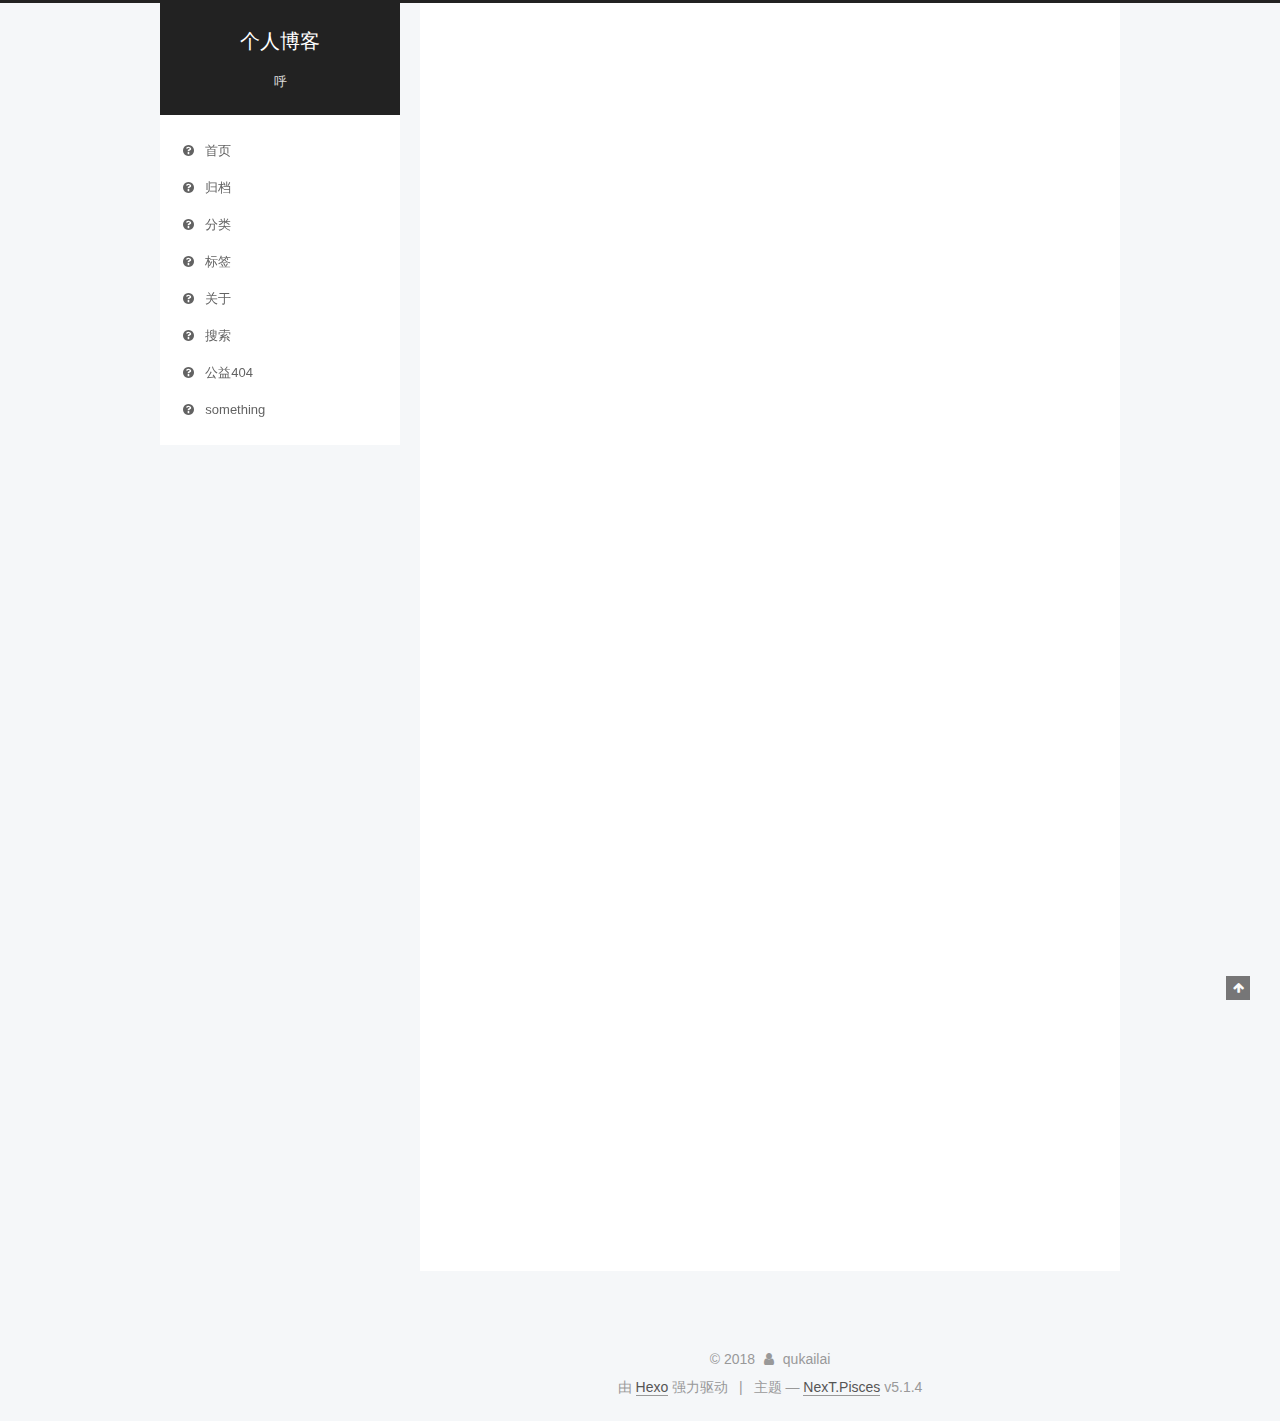
==== commit e0939512: "Site updated: 2018-05-30 18:40:32" ====
--- a/index.html
+++ b/index.html
@@ -211,7 +211,7 @@
       
         
         <li class="menu-item menu-item-tags">
-          <a href="/标签" rel="section">
+          <a href="/tags" rel="section">
             
               <i class="menu-item-icon fa fa-fw fa-question-circle"></i> <br />
             
--- a/css/main.css
+++ b/css/main.css
@@ -1823,7 +1823,7 @@
   width: 4px;
   height: 4px;
   border-radius: 50%;
-  background: #1dffff;
+  background: #f7b965;
 }
 .links-of-blogroll {
   font-size: 13px;
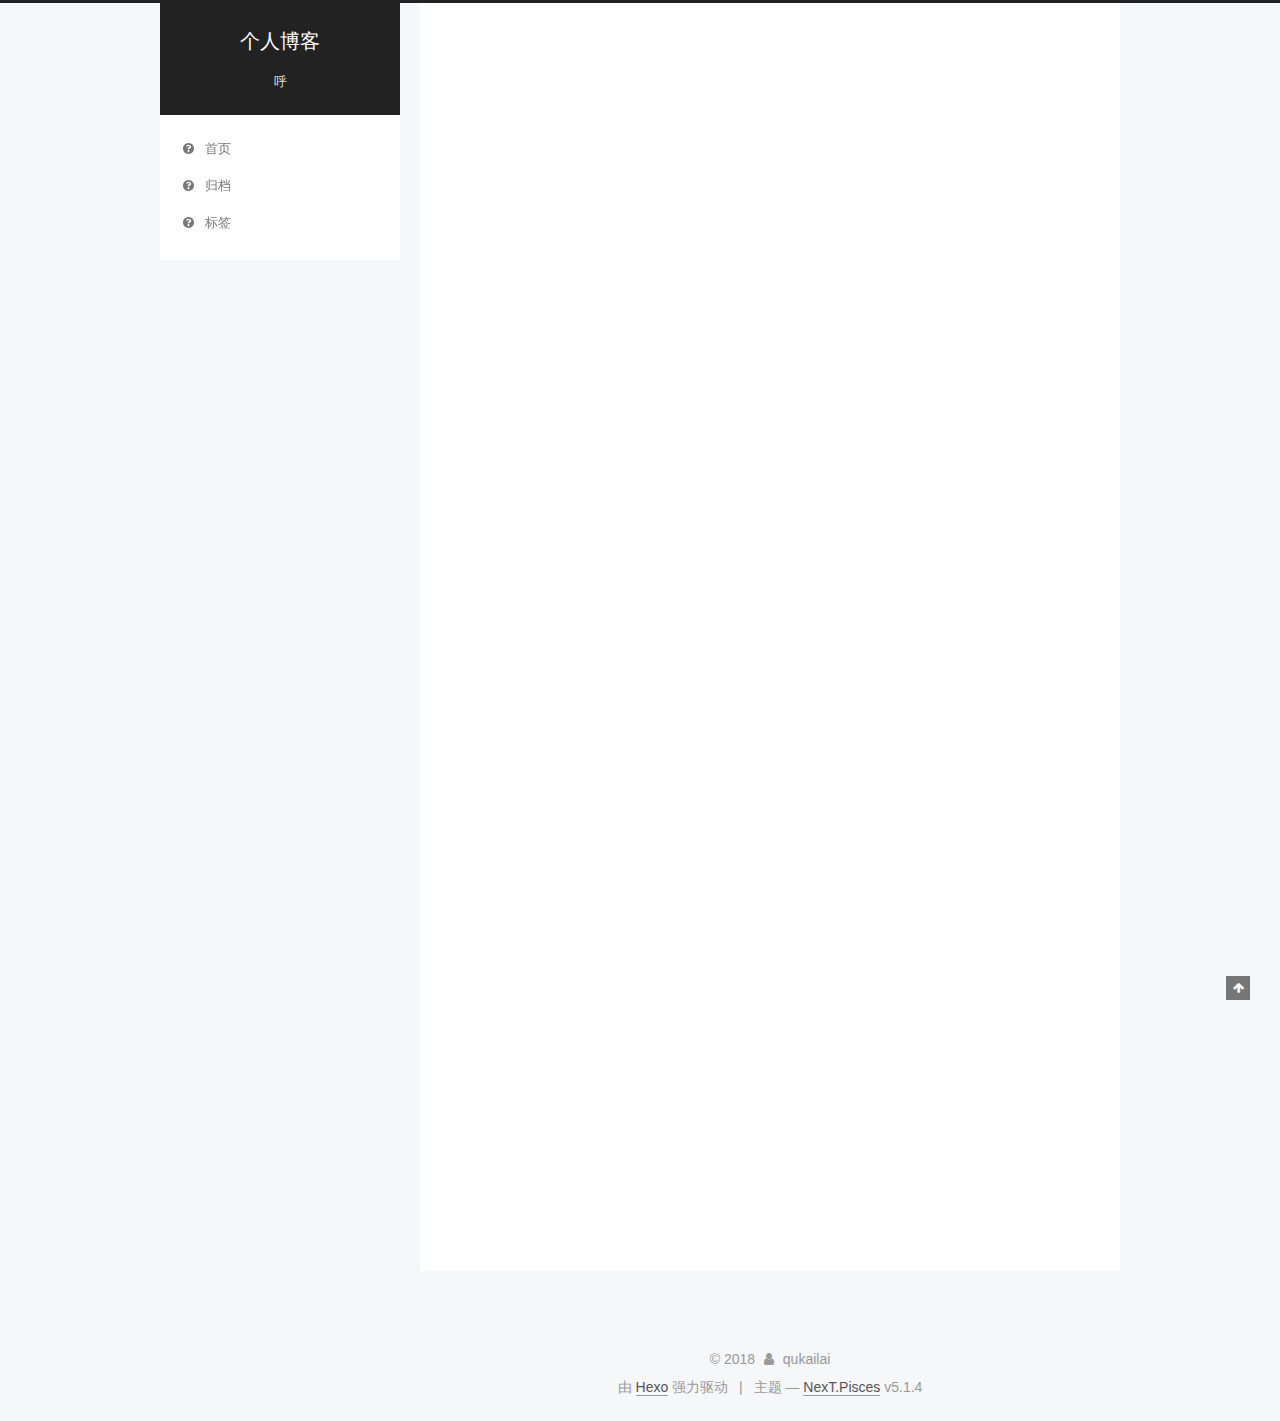
==== commit f414a612: "Site updated: 2018-05-30 18:43:57" ====
--- a/index.html
+++ b/index.html
@@ -181,7 +181,7 @@
       
         
         <li class="menu-item menu-item-home">
-          <a href="/首页" rel="section">
+          <a href="/" rel="section">
             
               <i class="menu-item-icon fa fa-fw fa-question-circle"></i> <br />
             
@@ -191,7 +191,7 @@
       
         
         <li class="menu-item menu-item-archives">
-          <a href="/归档" rel="section">
+          <a href="/archives" rel="section">
             
               <i class="menu-item-icon fa fa-fw fa-question-circle"></i> <br />
             
@@ -200,62 +200,12 @@
         </li>
       
         
-        <li class="menu-item menu-item-categories">
-          <a href="/分类" rel="section">
-            
-              <i class="menu-item-icon fa fa-fw fa-question-circle"></i> <br />
-            
-            分类
-          </a>
-        </li>
-      
-        
         <li class="menu-item menu-item-tags">
           <a href="/tags" rel="section">
             
               <i class="menu-item-icon fa fa-fw fa-question-circle"></i> <br />
             
             标签
-          </a>
-        </li>
-      
-        
-        <li class="menu-item menu-item-about">
-          <a href="/关于" rel="section">
-            
-              <i class="menu-item-icon fa fa-fw fa-question-circle"></i> <br />
-            
-            关于
-          </a>
-        </li>
-      
-        
-        <li class="menu-item menu-item-search">
-          <a href="/搜索" rel="section">
-            
-              <i class="menu-item-icon fa fa-fw fa-question-circle"></i> <br />
-            
-            搜索
-          </a>
-        </li>
-      
-        
-        <li class="menu-item menu-item-commonweal">
-          <a href="/公益404" rel="section">
-            
-              <i class="menu-item-icon fa fa-fw fa-question-circle"></i> <br />
-            
-            公益404
-          </a>
-        </li>
-      
-        
-        <li class="menu-item menu-item-something">
-          <a href="/有料" rel="section">
-            
-              <i class="menu-item-icon fa fa-fw fa-question-circle"></i> <br />
-            
-            something
           </a>
         </li>
       
@@ -570,7 +520,7 @@
             
               <div class="site-state-item site-state-posts">
               
-                <a href="/归档">
+                <a href="/archives">
               
                   <span class="site-state-item-count">2</span>
                   <span class="site-state-item-name">日志</span>
--- a/css/main.css
+++ b/css/main.css
@@ -1823,7 +1823,7 @@
   width: 4px;
   height: 4px;
   border-radius: 50%;
-  background: #f7b965;
+  background: #ffc6f0;
 }
 .links-of-blogroll {
   font-size: 13px;
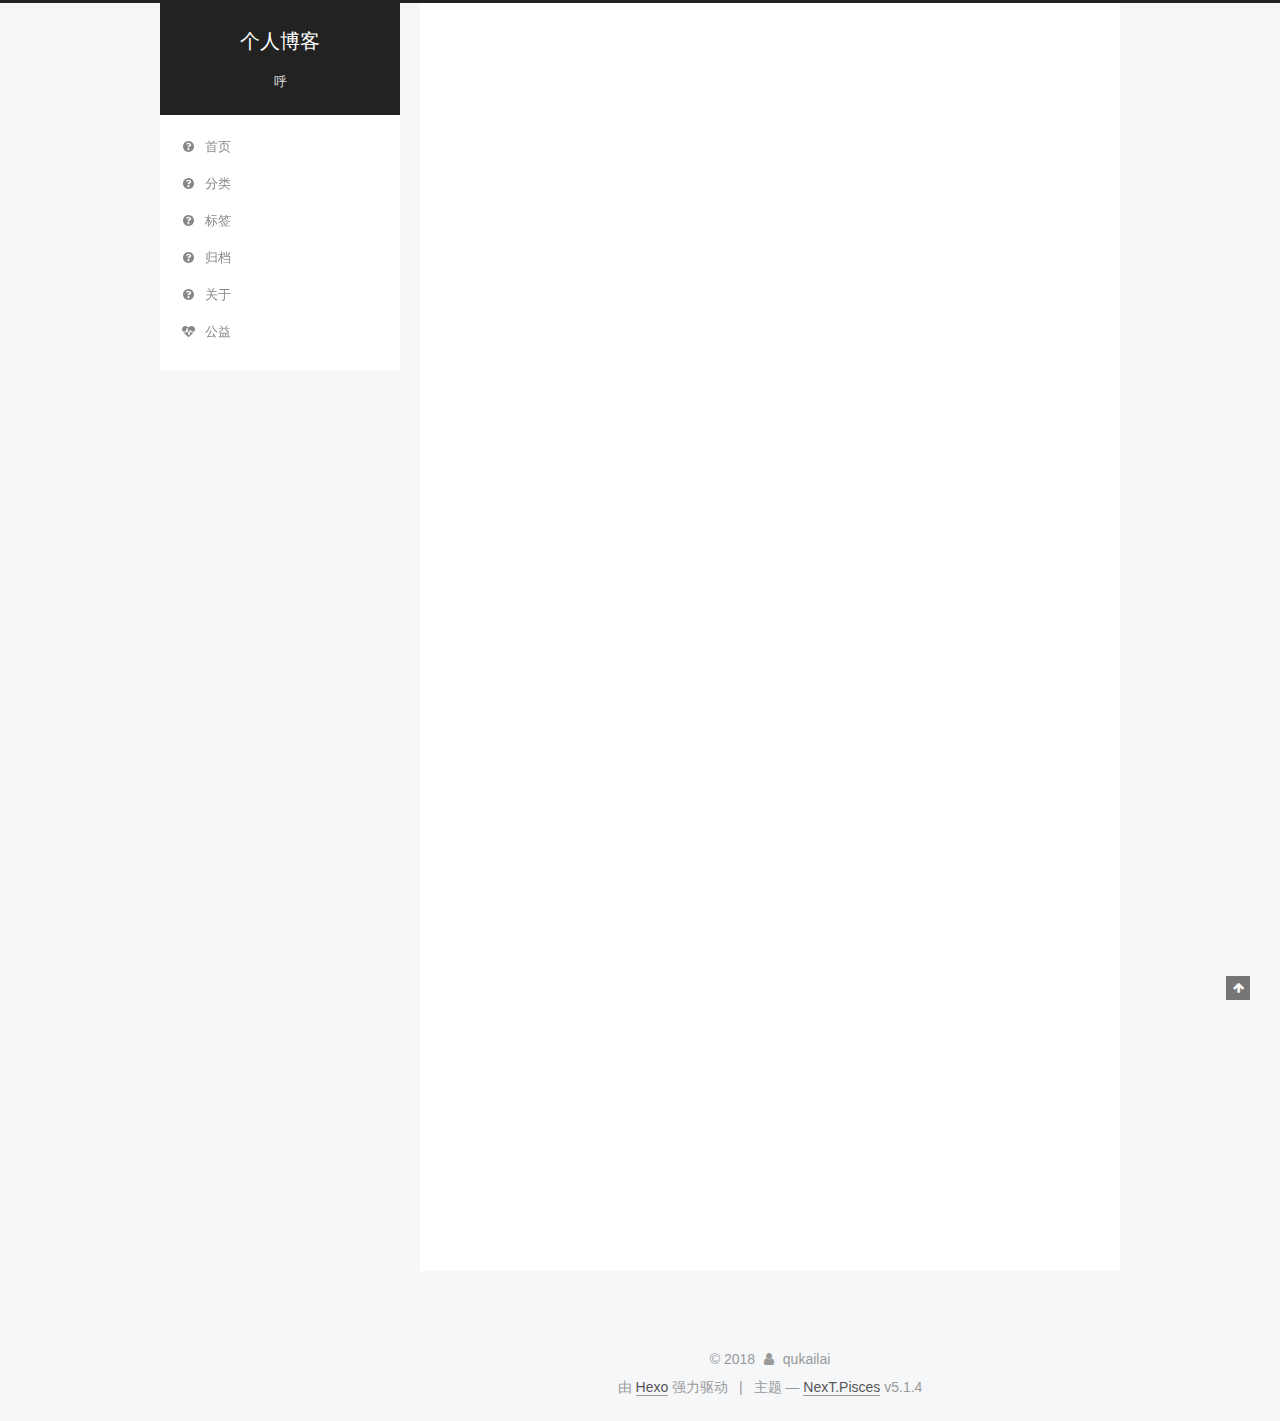
==== commit 9a51b7aa: "Site updated: 2018-05-30 22:14:58" ====
--- a/index.html
+++ b/index.html
@@ -190,8 +190,28 @@
         </li>
       
         
+        <li class="menu-item menu-item-categories">
+          <a href="/categories/" rel="section">
+            
+              <i class="menu-item-icon fa fa-fw fa-question-circle"></i> <br />
+            
+            分类
+          </a>
+        </li>
+      
+        
+        <li class="menu-item menu-item-tags">
+          <a href="/tags/" rel="section">
+            
+              <i class="menu-item-icon fa fa-fw fa-question-circle"></i> <br />
+            
+            标签
+          </a>
+        </li>
+      
+        
         <li class="menu-item menu-item-archives">
-          <a href="/archives" rel="section">
+          <a href="/archives/" rel="section">
             
               <i class="menu-item-icon fa fa-fw fa-question-circle"></i> <br />
             
@@ -200,12 +220,22 @@
         </li>
       
         
-        <li class="menu-item menu-item-tags">
-          <a href="/tags" rel="section">
+        <li class="menu-item menu-item-about">
+          <a href="/about/" rel="section">
             
               <i class="menu-item-icon fa fa-fw fa-question-circle"></i> <br />
             
-            标签
+            关于
+          </a>
+        </li>
+      
+        
+        <li class="menu-item menu-item-公益">
+          <a href="/404/" rel="section">
+            
+              <i class="menu-item-icon fa fa-fw fa-heartbeat"></i> <br />
+            
+            公益
           </a>
         </li>
       
@@ -520,7 +550,7 @@
             
               <div class="site-state-item site-state-posts">
               
-                <a href="/archives">
+                <a href="/archives/">
               
                   <span class="site-state-item-count">2</span>
                   <span class="site-state-item-name">日志</span>
--- a/css/main.css
+++ b/css/main.css
@@ -1823,7 +1823,7 @@
   width: 4px;
   height: 4px;
   border-radius: 50%;
-  background: #ffc6f0;
+  background: #0f133d;
 }
 .links-of-blogroll {
   font-size: 13px;
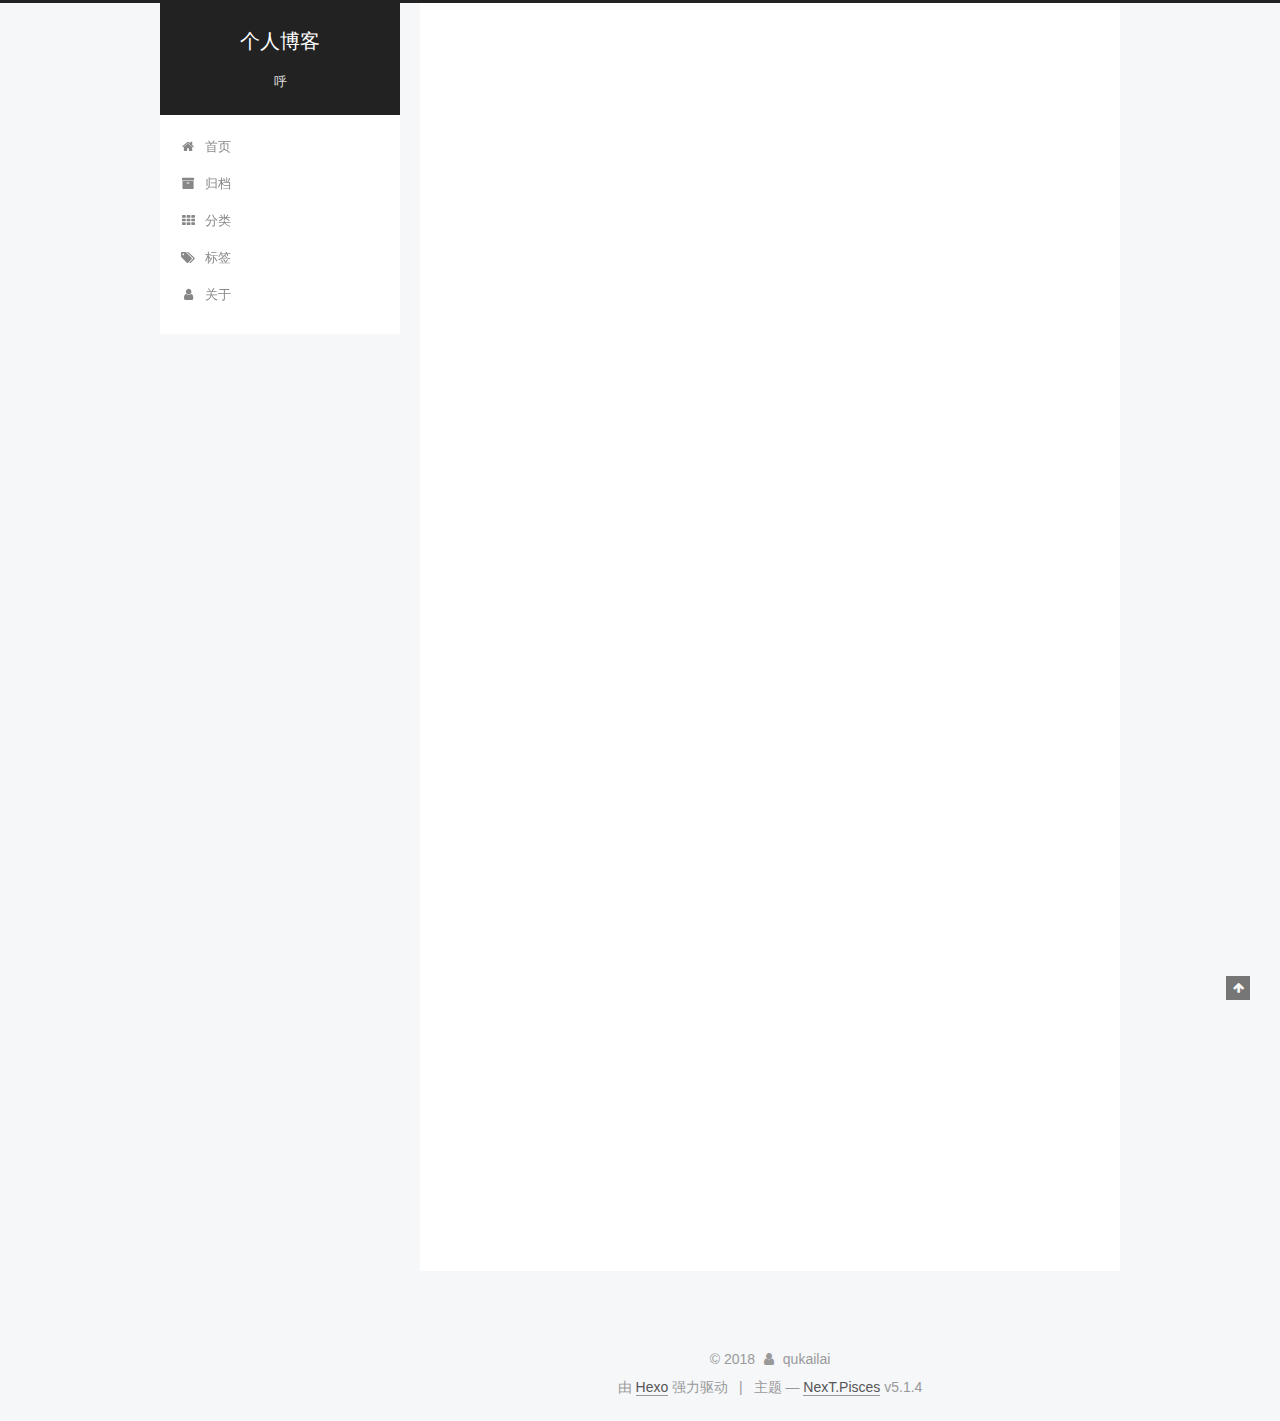
==== commit 172cc71b: "Site updated: 2018-05-30 22:19:34" ====
--- a/index.html
+++ b/index.html
@@ -183,17 +183,27 @@
         <li class="menu-item menu-item-home">
           <a href="/" rel="section">
             
-              <i class="menu-item-icon fa fa-fw fa-question-circle"></i> <br />
+              <i class="menu-item-icon fa fa-fw fa-home"></i> <br />
             
             首页
           </a>
         </li>
       
         
+        <li class="menu-item menu-item-archives">
+          <a href="/archives" rel="section">
+            
+              <i class="menu-item-icon fa fa-fw fa-archive"></i> <br />
+            
+            归档
+          </a>
+        </li>
+      
+        
         <li class="menu-item menu-item-categories">
-          <a href="/categories/" rel="section">
-            
-              <i class="menu-item-icon fa fa-fw fa-question-circle"></i> <br />
+          <a href="/categories" rel="section">
+            
+              <i class="menu-item-icon fa fa-fw fa-th"></i> <br />
             
             分类
           </a>
@@ -201,41 +211,21 @@
       
         
         <li class="menu-item menu-item-tags">
-          <a href="/tags/" rel="section">
-            
-              <i class="menu-item-icon fa fa-fw fa-question-circle"></i> <br />
+          <a href="/tags" rel="section">
+            
+              <i class="menu-item-icon fa fa-fw fa-tags"></i> <br />
             
             标签
           </a>
         </li>
       
         
-        <li class="menu-item menu-item-archives">
-          <a href="/archives/" rel="section">
-            
-              <i class="menu-item-icon fa fa-fw fa-question-circle"></i> <br />
-            
-            归档
-          </a>
-        </li>
-      
-        
         <li class="menu-item menu-item-about">
-          <a href="/about/" rel="section">
-            
-              <i class="menu-item-icon fa fa-fw fa-question-circle"></i> <br />
+          <a href="/about" rel="section">
+            
+              <i class="menu-item-icon fa fa-fw fa-user"></i> <br />
             
             关于
-          </a>
-        </li>
-      
-        
-        <li class="menu-item menu-item-公益">
-          <a href="/404/" rel="section">
-            
-              <i class="menu-item-icon fa fa-fw fa-heartbeat"></i> <br />
-            
-            公益
           </a>
         </li>
       
@@ -550,7 +540,7 @@
             
               <div class="site-state-item site-state-posts">
               
-                <a href="/archives/">
+                <a href="/archives">
               
                   <span class="site-state-item-count">2</span>
                   <span class="site-state-item-name">日志</span>
--- a/css/main.css
+++ b/css/main.css
@@ -1823,7 +1823,7 @@
   width: 4px;
   height: 4px;
   border-radius: 50%;
-  background: #0f133d;
+  background: #2d8855;
 }
 .links-of-blogroll {
   font-size: 13px;
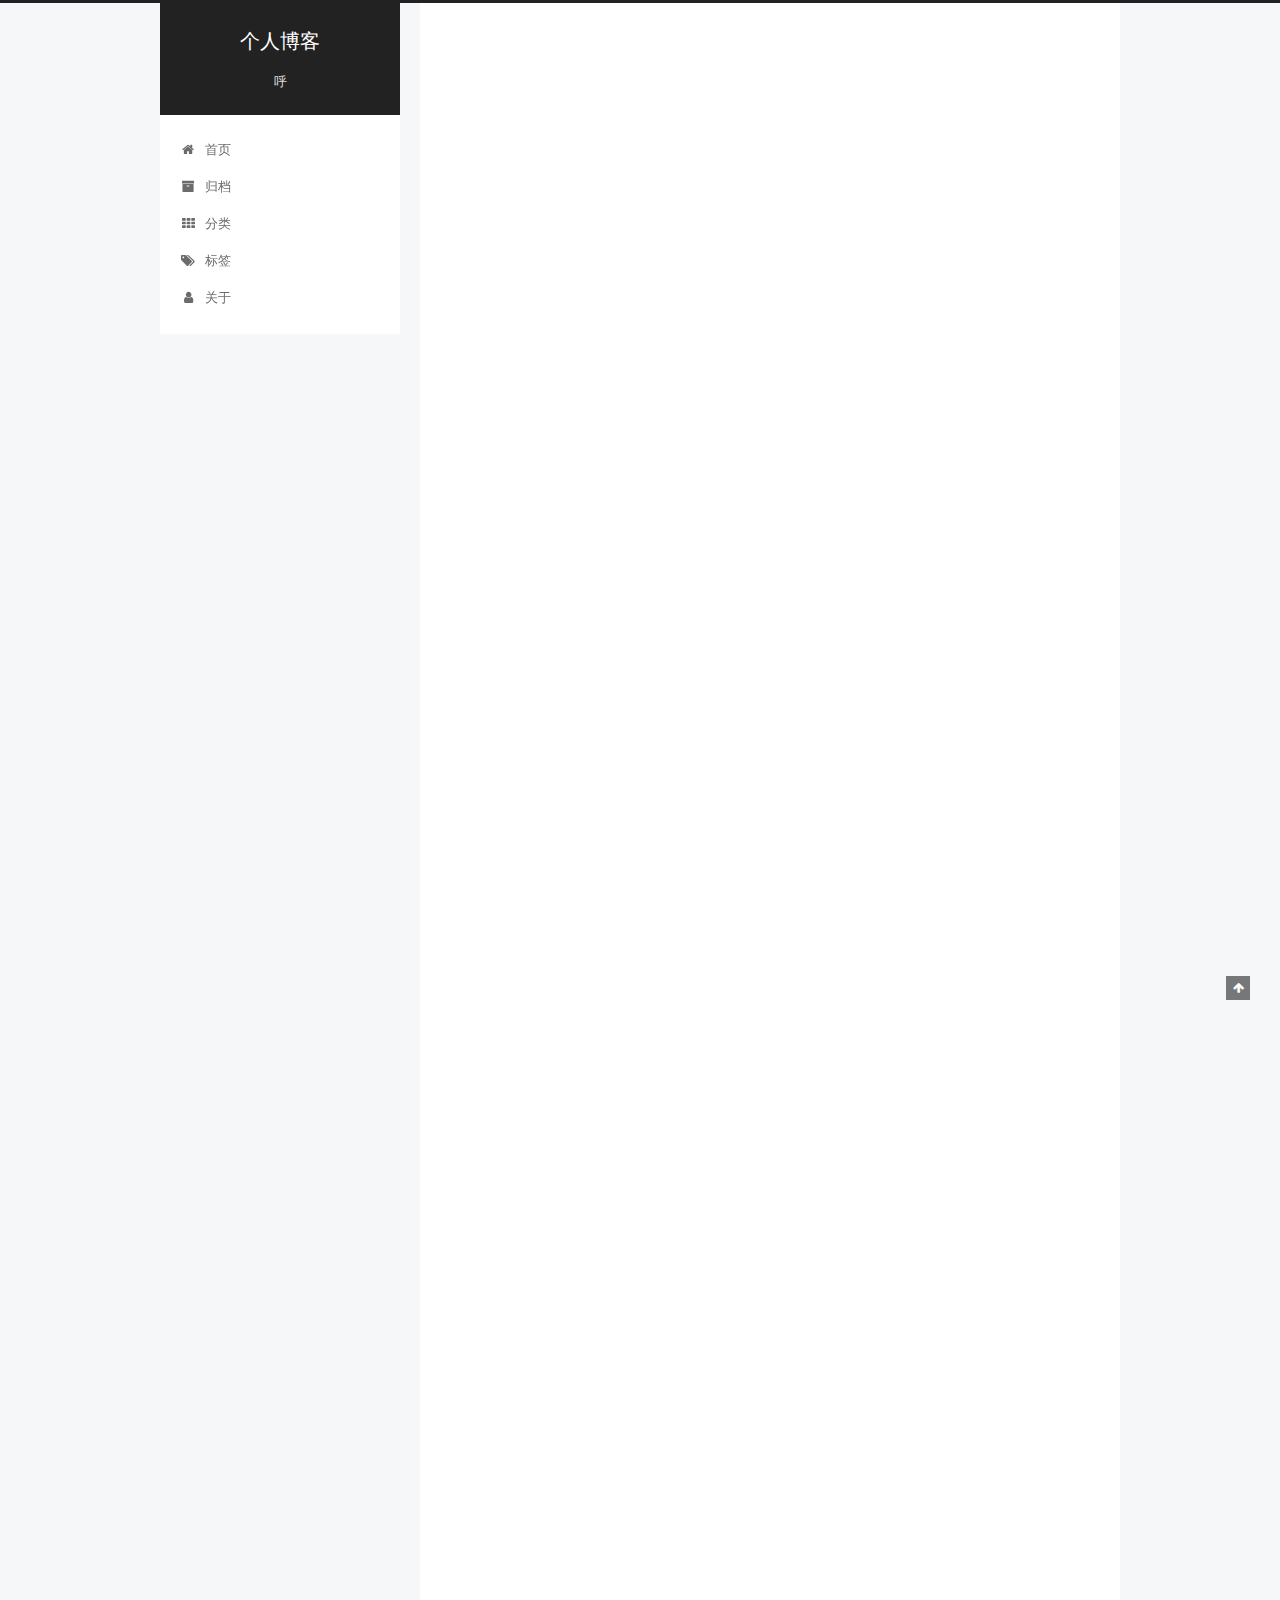
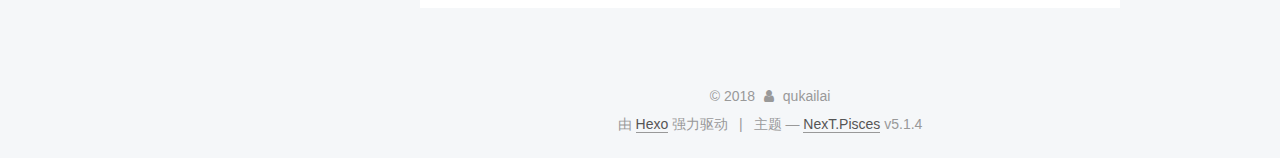
==== commit 43fa7ec6: "Site updated: 2018-05-30 22:42:59" ====
--- a/index.html
+++ b/index.html
@@ -262,6 +262,126 @@
   
   
   <div class="post-block">
+    <link itemprop="mainEntityOfPage" href="https://benmingzq.github.io/2018/05/30/one/">
+
+    <span hidden itemprop="author" itemscope itemtype="http://schema.org/Person">
+      <meta itemprop="name" content="qukailai">
+      <meta itemprop="description" content="">
+      <meta itemprop="image" content="/images/avatar.gif">
+    </span>
+
+    <span hidden itemprop="publisher" itemscope itemtype="http://schema.org/Organization">
+      <meta itemprop="name" content="个人博客">
+    </span>
+
+    
+      <header class="post-header">
+
+        
+        
+          <h1 class="post-title" itemprop="name headline">
+                
+                <a class="post-title-link" href="/2018/05/30/one/" itemprop="url">one</a></h1>
+        
+
+        <div class="post-meta">
+          <span class="post-time">
+            
+              <span class="post-meta-item-icon">
+                <i class="fa fa-calendar-o"></i>
+              </span>
+              
+                <span class="post-meta-item-text">发表于</span>
+              
+              <time title="创建于" itemprop="dateCreated datePublished" datetime="2018-05-30T14:39:39Z">
+                2018-05-30
+              </time>
+            
+
+            
+
+            
+          </span>
+
+          
+
+          
+            
+          
+
+          
+          
+
+          
+
+          
+
+          
+
+        </div>
+      </header>
+    
+
+    
+    
+    
+    <div class="post-body" itemprop="articleBody">
+
+      
+      
+
+      
+        
+          
+            <blockquote><p>content</p>
+<footer><strong>[author[</strong><cite>source]] [link] [source_link_title]</cite></footer></blockquote>
+          
+        
+      
+    </div>
+    
+    
+    
+
+    
+
+    
+
+    
+
+    <footer class="post-footer">
+      
+
+      
+
+      
+
+      
+      
+        <div class="post-eof"></div>
+      
+    </footer>
+  </div>
+  
+  
+  
+  </article>
+
+
+    
+      
+
+  
+
+  
+  
+  
+
+  <article class="post post-type-normal" itemscope itemtype="http://schema.org/Article">
+  
+  
+  
+  <div class="post-block">
     <link itemprop="mainEntityOfPage" href="https://benmingzq.github.io/2018/05/26/wf/">
 
     <span hidden itemprop="author" itemscope itemtype="http://schema.org/Person">
@@ -542,7 +662,7 @@
               
                 <a href="/archives">
               
-                  <span class="site-state-item-count">2</span>
+                  <span class="site-state-item-count">3</span>
                   <span class="site-state-item-name">日志</span>
                 </a>
               </div>
--- a/css/main.css
+++ b/css/main.css
@@ -1823,7 +1823,7 @@
   width: 4px;
   height: 4px;
   border-radius: 50%;
-  background: #2d8855;
+  background: #ffabc8;
 }
 .links-of-blogroll {
   font-size: 13px;
